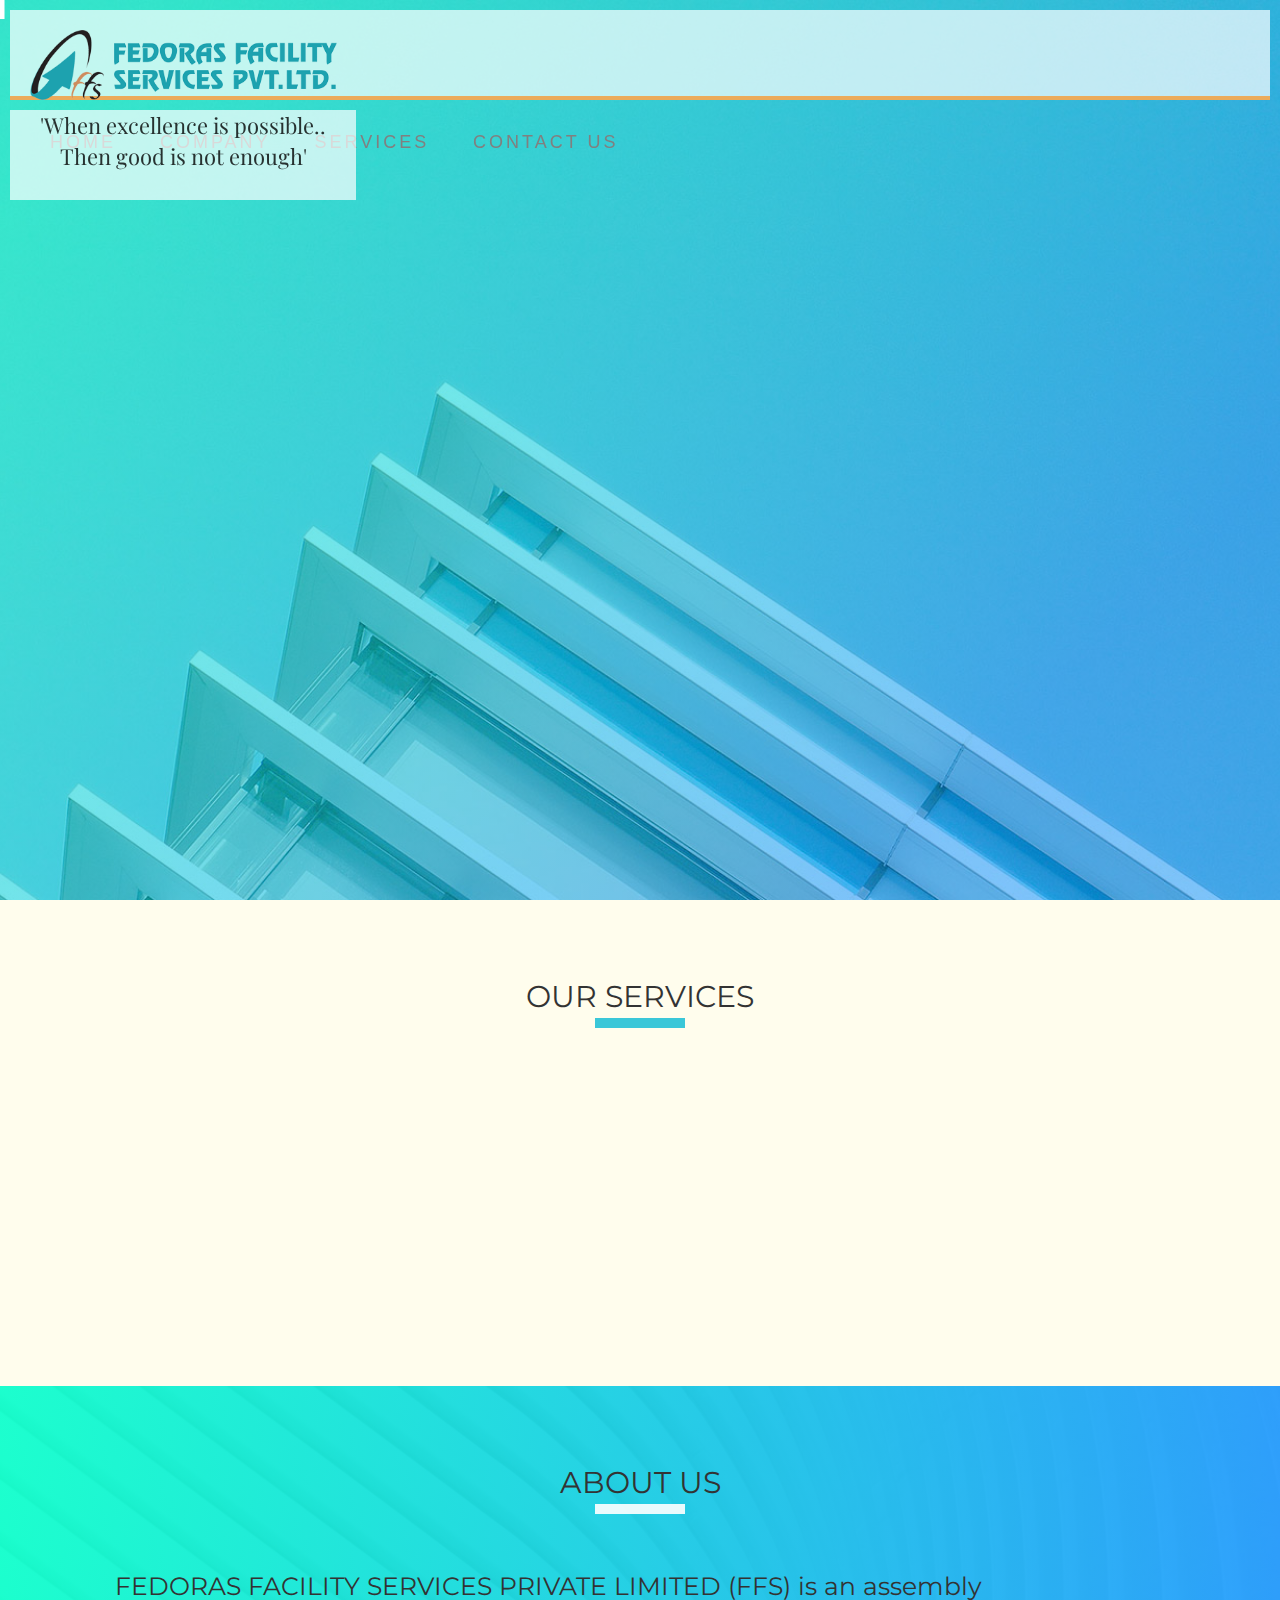
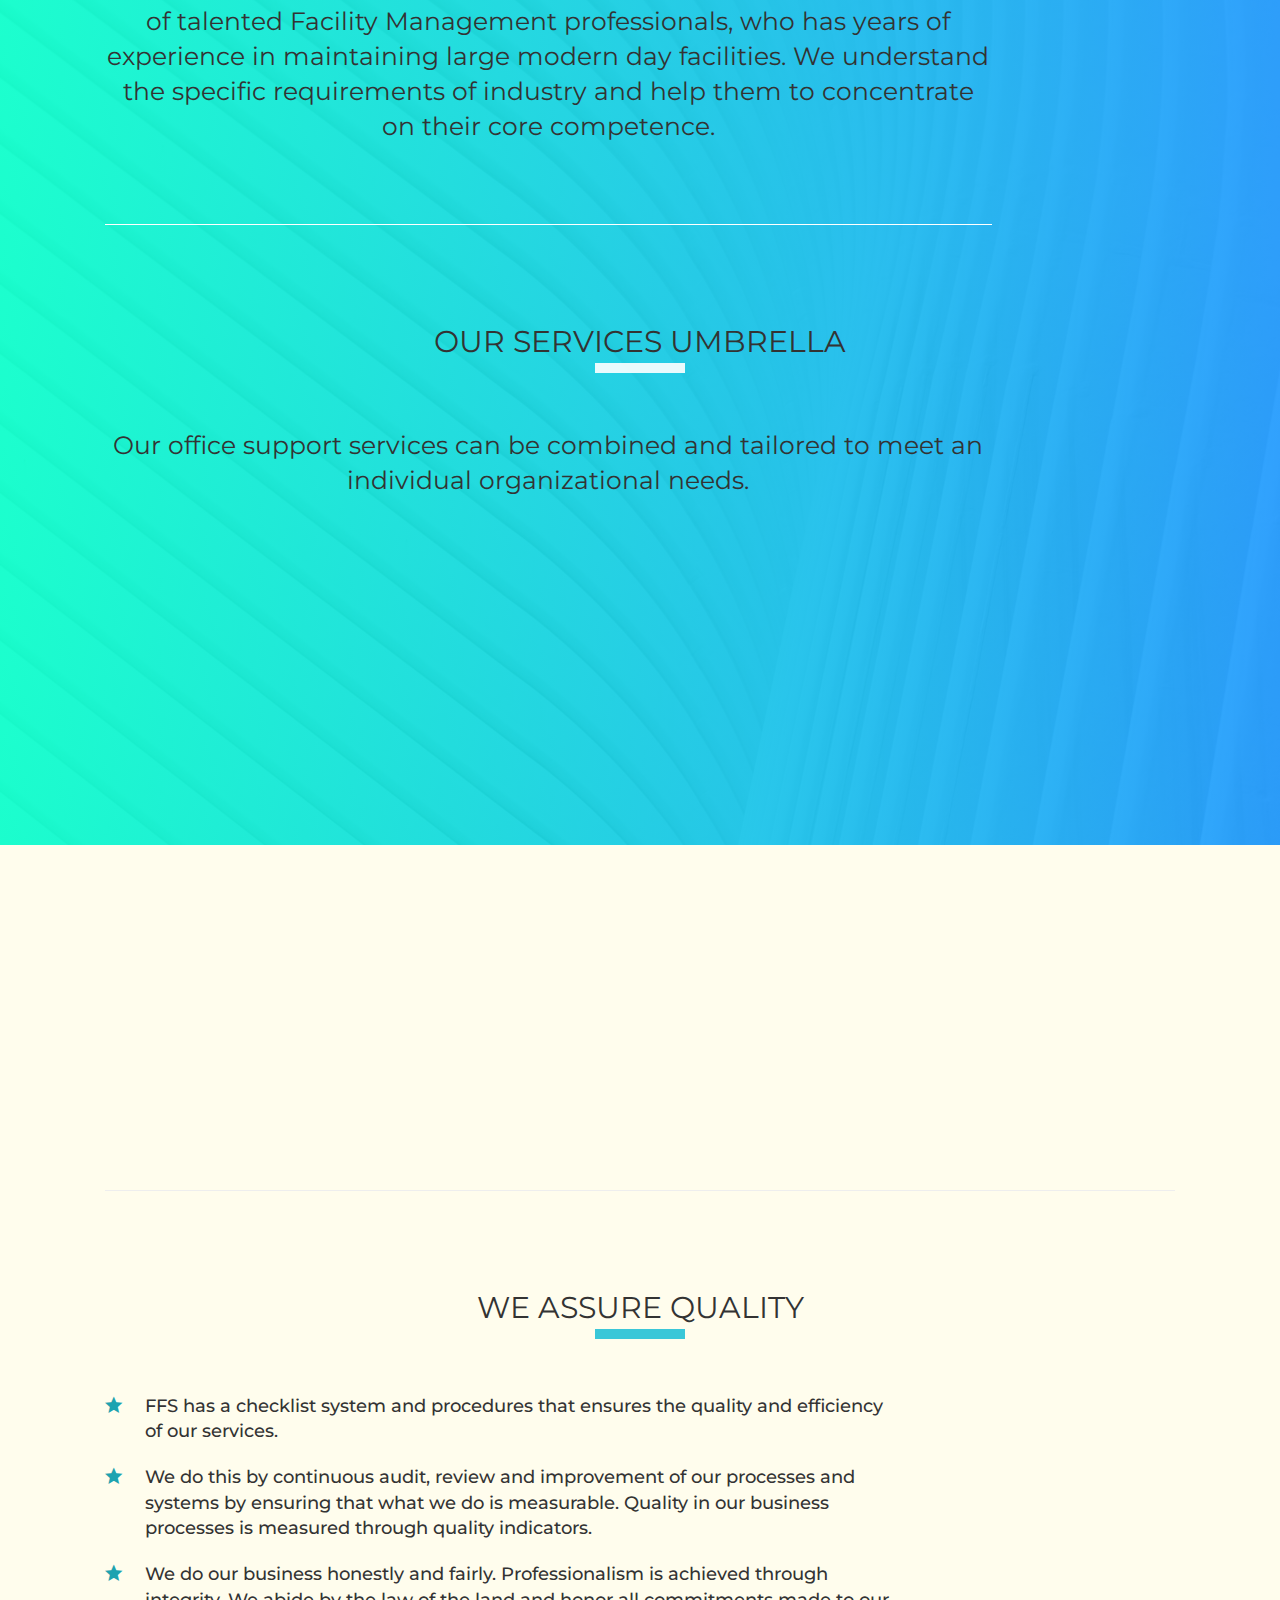
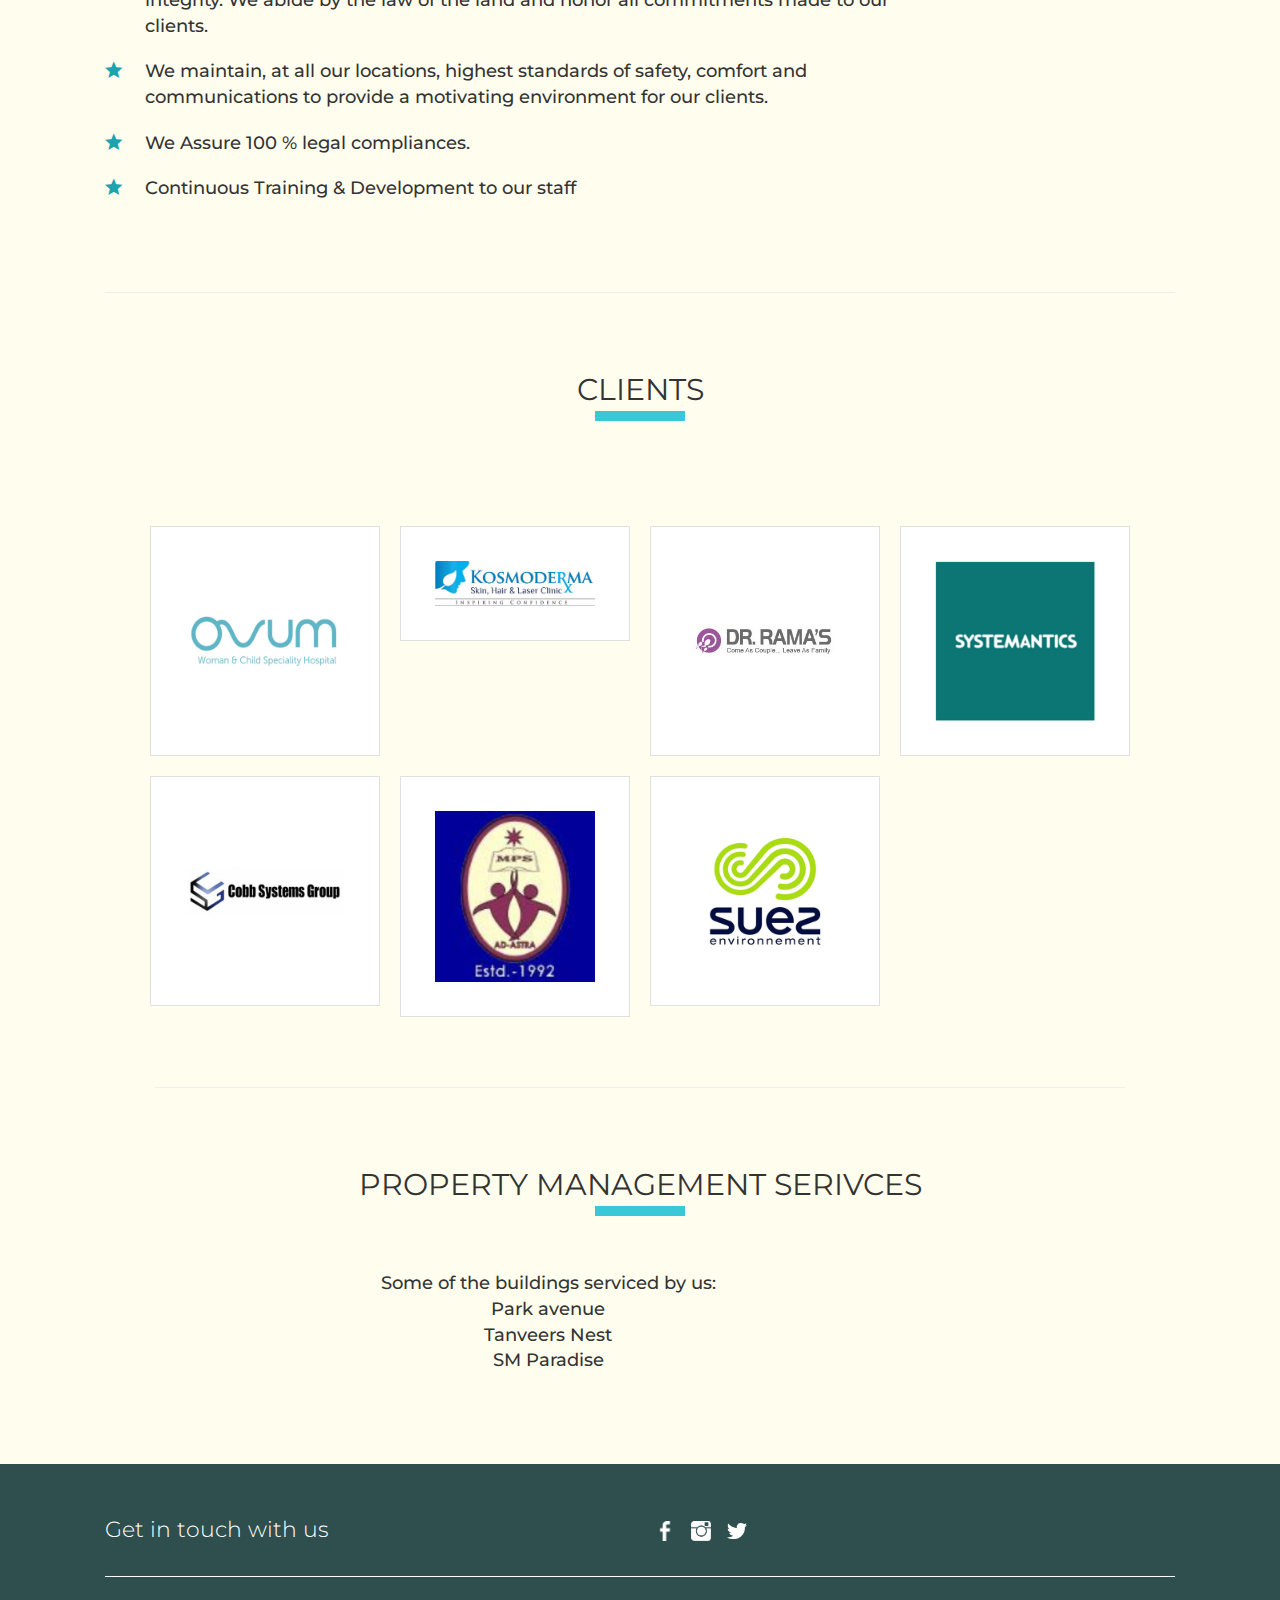
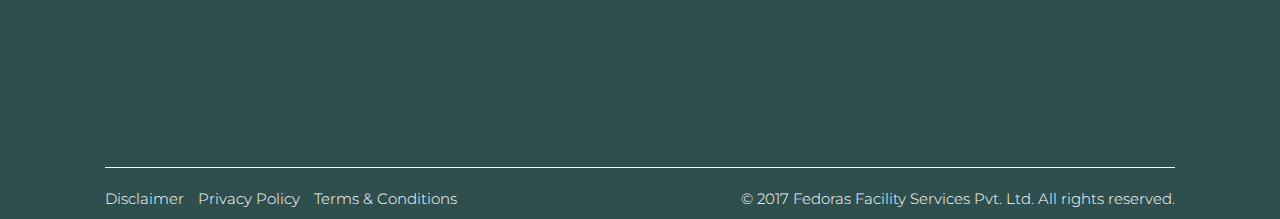
==== index.html @ b9dcccd9 "Updated the text on all pages" ====
<!doctype html>

<!--[if lt IE 7]>      <html class="no-js lt-ie9 lt-ie8 lt-ie7" lang=""> <![endif]-->
<!--[if IE 7]>         <html class="no-js lt-ie9 lt-ie8" lang=""> <![endif]-->
<!--[if IE 8]>         <html class="no-js lt-ie9" lang=""> <![endif]-->
<!--[if gt IE 8]><!--> 
<html class="no-js" lang="en"> <!--<![endif]-->
    <head>
        <meta charset="utf-8">
        <meta http-equiv="X-UA-Compatible" content="IE=edge,chrome=1">
        <title>Fedoras Facility Services</title>
        <meta name="description" content="">
        
        <meta name="viewport" content="width=device-width, initial-scale=1, shrink-to-fit=no">
        <link rel="apple-touch-icon" href="apple-touch-icon.png">

        <link href="https://fonts.googleapis.com/css?family=Montserrat:200,300,400,500,600,700,800,900|Playfair+Display:700i|Roboto:300,400,500,700,900" rel="stylesheet">

        <link rel="stylesheet" href="css/bootstrap.min.css">
        <style>
            body {
                padding-top: 50px;
                padding-bottom: 20px;
            }
        </style>

        <!-- Bootstrap CSS -->
        <link rel="stylesheet" href="https://maxcdn.bootstrapcdn.com/bootstrap/4.0.0-beta.2/css/bootstrap.min.css" integrity="sha384-PsH8R72JQ3SOdhVi3uxftmaW6Vc51MKb0q5P2rRUpPvrszuE4W1povHYgTpBfshb" crossorigin="anonymous">
    

        <!-- <link rel="stylesheet" href="css/bootstrap-theme.min.css"> -->
        <link rel="stylesheet" href="css/normalize.css">
        <link rel="stylesheet" href="css/ionicons.css">
        <link rel="stylesheet" href="css/flexslider.css">
        <link rel="stylesheet" href="css/main.css">

        <!-- <script src="js/vendor/modernizr-2.8.3.min.js"></script> -->
    </head>


    <body id="home">
        <!--[if lt IE 8]>
            <p class="browserupgrade">You are using an <strong>outdated</strong> browser. Please <a href="http://browsehappy.com/">upgrade your browser</a> to improve your experience.</p>
        <![endif]-->




            <header class="headerWrapper">
                <div class="headerBg"></div>
                <div class="headerContent d-flex align-items-center justify-content-between">
                            <h1 class="logo"><a href="index.html">Fedoras Facility Services</a></h1>
                            <nav>
                                        <ul class="navigation" id="nav">
                                                    <li><a href="index.html">Home</a></li>
                                                    <li><a href="company.html">Company</a></li>
                                                    <li><a href="services.html">Services</a></li>
                                                    <li><a href="contact.html">Contact Us</a></li>
                                        </ul>
                            </nav>
                            <div class="navicon">
                                        <a class="nav-toggle" href="#"><span></span></a>
                            </div>                                  
                </div>
                <div class="tagline d-flex align-items-center justify-content-between">
                            <p class="lead">
                              'When excellence is possible..<br>Then good is not enough'
                            </p>
                </div>      
            </header><!--end Header-->


                   





        <!-- Main jumbotron for a primary marketing message or call to action -->
        <div class="jumbotron-fluid hero-section">
          <div class="container-fluid">
              <div class="row">
                <div class="col-xl-12 hero-text">
                   <h3 class="text-right">FACILITY<br>MANAGEMENT<br>SERVICES</h3>
                    <div class="flasher">
                      <a href="img\client1\maneadige-menu.jpg">
                        <h5>
                          Introducing <span>Mane Adige</span> Dabba Wala
                        </h5>
                      </a>
                    </div>
                </div>  
              </div>              
          </div>          
        </div>  <!-- end Hero section -->

        

        <div class="container service-area ffspl-section">
          <div class="row justify-content-center">
            <div class="col-lg-12 section-heading">
                <h3 class="display-4 text-center">Our Services</h3>
            </div>
            <div class="service-icons col-6 col-sm-4 col-md-2">
                <div class="service-img-box">
                        <img src="img\service\hospitality_icon.png" alt="" class="img-thumbnail">
                        <h4>Hospitality Services</h4>
                </div>                
            </div>
            <div class="service-icons col-6 col-sm-4 col-md-2">
                <div class="service-img-box">
                        <img src="img\service\property_icon.png" alt="" class="img-thumbnail">
                        <h4>Property Services</h4>
                </div>                
            </div>
            <div class="service-icons col-6 col-sm-4 col-md-2">
                <div class="service-img-box">
                        <img src="img\service\security_icon.png" alt="" class="img-thumbnail">
                        <h4>Security Services</h4>
                </div>                
            </div>
            <div class="service-icons col-6 col-sm-4 col-md-2">
                <div class="service-img-box">
                        <img src="img\service\cleaning_icon.png" alt="" class="img-thumbnail">
                        <h4>Cleaning Services</h4>
                </div>               
            </div>
            <div class="service-icons col-6 col-sm-4 col-md-2">
                <div class="service-img-box">
                        <img src="img\service\support_icon.png" alt="" class="img-thumbnail">
                        <h4>Support Services</h4>
                </div>               
            </div>            
          </div>          
        </div>  <!-- end service area section -->        


        <div class="jumbotron-fluid aboutus-section ffspl-section">
          <div class="container">
              <div class="row align-items-center justify-content-center">
                  <div class="col-lg-12 section-heading white-heading">
                      <h3 class="display-4 text-center">About Us</h3>
                  </div>
                <div class="col-md-10">                    
                    <p class="h3 text-center ">
                            FEDORAS FACILITY SERVICES PRIVATE LIMITED (FFS) is an assembly of 
                            talented Facility Management professionals, who has years of experience 
                            in maintaining large modern day facilities. We understand the specific 
                            requirements of  industry and help them to concentrate on their core competence.
                    </p>
                    <!-- <p class="lead text-center">
                        <a class="btn btn-primary btn-lg" href="#" role="button" >Learn more</a>
                    </p> -->
                    <hr class="my-1">  
                </div>
              </div>              
          </div>          
        </div>  <!-- end about Us section -->

        <div class="container service-umbrella ffspl-section">
            <div class="row justify-content-center">
              <div class="col-lg-12 section-heading white-heading">
                  <h3 class="display-4 text-center">Our Services Umbrella</h3>
              </div>
              <div class="col-lg-10">
                  <p class="lead text-center">
                        Our office support services can be combined and tailored to meet an individual organizational needs.
                        
                  </p>
              </div>              
              <div class="col-md-4 mb-4">
                    <div class="card service-cat cat1">
                        <div class="card-body text-center">
                          <h4 class="card-title">Soft Services</h4>
                          <!-- <h6 class="card-subtitle mb-2 text-muted">Card subtitle</h6> -->
                            <ul class="list-group list-group-flush">
                                <li class="list-group-item">Housekeeping</li>
                                <li class="list-group-item">Pest Control</li>
                                <li class="list-group-item">Pantry Services</li>
                                <li class="list-group-item">Horticulture / Landscaping</li>
                                <li class="list-group-item">Floor Polishing</li>
                                <li class="list-group-item">Marble crystallization</li>
                                <li class="list-group-item">Plumbing , Painting & Carpentry</li>
                            </ul>
                        </div>
                      </div>
                </div>
              <div class="col-md-4 mb-4">
                  <div class="card service-cat cat2">
                      <div class="card-body text-center">
                        <h4 class="card-title">Support Services</h4>
                        <!-- <h6 class="card-subtitle mb-2 text-muted">Card subtitle</h6> -->
                          <ul class="list-group list-group-flush">
                              <li class="list-group-item">Front Office Executive</li>
                              <li class="list-group-item">Help Desk Management</li>
                              <li class="list-group-item">Payroll Process</li>
                              <li class="list-group-item">Catering</li>
                              <li class="list-group-item">Mail Management</li>
                              <li class="list-group-item">Office Boys</li>
                              <li class="list-group-item">Vendor Management</li>
                              <li class="list-group-item">Guest House Management</li>
                          </ul>
                      </div>
                    </div>
              </div>
              <div class="col-md-4 mb-4">
                    <div class="card service-cat cat3">
                        <div class="card-body text-center">
                          <h4 class="card-title">Cleaning Sectors</h4>
                          <!-- <h6 class="card-subtitle mb-2 text-muted">Card subtitle</h6> -->
                            <ul class="list-group list-group-flush">
                                <li class="list-group-item">Office / Residential<br>Cleaning</li>
                                <li class="list-group-item">Retail</li>
                                <li class="list-group-item">Hotels</li>
                                <li class="list-group-item">Healthcare</li>
                                <li class="list-group-item">Schools</li>
                                <li class="list-group-item">Glass / Facade Cleaning</li>
                                <li class="list-group-item">Upholstery shampooing</li>
                            </ul>
                        </div>
                      </div>
                </div>
            </div> 
            <hr class="">          
          </div><!-- end service-umbrella -->


          <div class="container quality-section ffspl-section">
              <div class="row justify-content-center">
                <div class="col-lg-12 section-heading">
                    <h3 class="display-4 text-center">We Assure Quality</h3>
                </div>
                <div class="col-md-9">
                    <ul>
                        <li>
                                <span class="ion-android-star" aria-hidden="true"></span>
                                FFS has a checklist system and procedures that ensures the quality and efficiency of our services.
                        </li>
                        <li>
                                <span class="ion-android-star" aria-hidden="true"></span>
                                We do this by continuous audit, review and improvement of our processes and systems by ensuring 
                                that what we do is measurable. Quality in our business processes is measured through quality indicators.
                        </li>
                        <li>
                                <span class="ion-android-star" aria-hidden="true"></span>
                                We do our business honestly and fairly.  Professionalism is achieved through integrity. 
                                We abide by the law of the land and honor all commitments made to our clients.
                        </li>
                        <li>
                                <span class="ion-android-star" aria-hidden="true"></span>
                                We maintain, at all our locations, highest standards of safety, comfort and communications 
                                to provide a motivating environment for our clients.
                        </li>
                        <li>
                                <span class="ion-android-star" aria-hidden="true"></span>
                                We Assure 100 % legal compliances.
                        </li>
                        <li>
                                <span class="ion-android-star" aria-hidden="true"></span>
                                Continuous Training & Development to our staff
                        </li>
                    </ul>
                </div>                
              </div>
              <hr class="">        
            </div>  <!-- end quality section --> 


            



            <div class="container client-section ffspl-section">
                <div class="row justify-content-center">
                  <div class="col-lg-12 section-heading">
                      <h3 class="display-4 text-center">Clients</h3>
                  </div>
                  <div class="client-box col-6 col-sm-4 col-md-3">
                    <div class="client-img d-flex justify-content-center align-items-center">
                        <img src="img\client1\client_06.png" alt="" class="img-thumbnail">    
                    </div>                                        
                  </div>
                  <div class="client-box col-6 col-sm-4 col-md-3">
                    <div class="client-img d-flex justify-content-center align-items-center">
                        <img src="img\client1\client_02.jpg" alt="" class="img-thumbnail">    
                    </div>                                        
                  </div>
                  <div class="client-box col-6 col-sm-4 col-md-3">
                    <div class="client-img d-flex justify-content-center align-items-center">
                        <img src="img\client1\client_03.jpg" alt="" class="img-thumbnail">    
                    </div>                                        
                  </div>
                  <div class="client-box col-6 col-sm-4 col-md-3">
                    <div class="client-img d-flex justify-content-center align-items-center">
                        <img src="img\client1\client_04.png" alt="" class="img-thumbnail">    
                    </div>                                        
                  </div>
                  <div class="client-box col-6 col-sm-4 col-md-3">
                    <div class="client-img d-flex justify-content-center align-items-center">
                        <img src="img\client1\client_05.png" alt="" class="img-thumbnail">    
                    </div>                                        
                  </div>                  
                  <div class="client-box col-6 col-sm-4 col-md-3">
                    <div class="client-img d-flex justify-content-center align-items-center">
                        <img src="img\client1\client_08.jpg" alt="" class="img-thumbnail">    
                    </div>                                        
                  </div>
                  <div class="client-box col-6 col-sm-4 col-md-3">
                    <div class="client-img d-flex justify-content-center align-items-center">
                        <img src="img\client1\client_07.png" alt="" class="img-thumbnail">    
                    </div>                                        
                  </div>                  
                </div>  
                <hr>        
              </div>  <!-- end client section --> 

              <div class="container property-section ffspl-section">
                <div class="row justify-content-center">
                  <div class="col-lg-12 section-heading">
                    <h3 class="display-4 text-center">Property Management Serivces</h3>
                  </div>
                  <div class="col-lg-10 text-center">
                    <ul>
                      <li>Some of the buildings serviced by us:</li>
                      <li>Park avenue</li>
                      <li>Tanveers Nest</li>
                      <li>SM Paradise</li>
                    </ul>
                  </div>
                </div>
              </div>
              

              <footer>
                <div class="container footer-section d-flex flex-column justify-content-end">
                  <div class="row social-contact">
                    <div class="col-md-6">
                      <p class="">Get in touch with us</p>
                    </div>
                    <div class="social-icons col-md-6 d-flex">
                        <ul class="list-inline">
                            <li class="list-inline-item"><img src="img\fb.png" alt="" height="20px" class=""></li>
                            <li class="list-inline-item"><img src="img\insta.png" alt="" height="20px" class=""></li>
                            <li class="list-inline-item"><img src="img\twitter.png" alt="" height="20px" class=""></li>
                          </ul>                      
                    </div>
                    <div class="col-lg-12">
                            <hr>
                    </div>
                  </div>
                  <div class="row legal">
                        <div class="col-lg-12">
                                <hr>
                        </div>
                      <div class="legal-links col-md-6 d-flex">
                            <ul class="list-inline">
                                <li class="list-inline-item"><a href="disclaimer.html">Disclaimer</a></li>
                                <li class="list-inline-item"><a href="privacypolicy.html">Privacy Policy</a></li>
                                <li class="list-inline-item"><a href="termsnconditions.html">Terms & Conditions</a></li>
                            </ul>                      
                      </div>
                      <div class="col-md-6">
                        <p>&copy; 2017 Fedoras Facility Services Pvt. Ltd. All rights reserved.</p>
                      </div>                     
                  </div>
                </div>                  
              </footer>
                









     
      

        <!-- Optional JavaScript -->
        <!-- jQuery first, then Popper.js, then Bootstrap JS -->
        <script src="https://code.jquery.com/jquery-3.2.1.slim.min.js" integrity="sha384-KJ3o2DKtIkvYIK3UENzmM7KCkRr/rE9/Qpg6aAZGJwFDMVNA/GpGFF93hXpG5KkN" crossorigin="anonymous"></script>
        <script src="https://cdnjs.cloudflare.com/ajax/libs/popper.js/1.12.3/umd/popper.min.js" integrity="sha384-vFJXuSJphROIrBnz7yo7oB41mKfc8JzQZiCq4NCceLEaO4IHwicKwpJf9c9IpFgh" crossorigin="anonymous"></script>
        <script src="https://maxcdn.bootstrapcdn.com/bootstrap/4.0.0-beta.2/js/bootstrap.min.js" integrity="sha384-alpBpkh1PFOepccYVYDB4do5UnbKysX5WZXm3XxPqe5iKTfUKjNkCk9SaVuEZflJ" crossorigin="anonymous"></script>

        
    
        <!-- <script src="//ajax.googleapis.com/ajax/libs/jquery/1.11.2/jquery.min.js"></script>
        <script>window.jQuery || document.write('<script src="js/vendor/jquery-1.11.2.min.js"><\/script>')</script>

        <script src="js/vendor/bootstrap.min.js"></script> -->
        <!-- <script src="js/vendor/jquery.flexslider.js"></script> -->
        <script src="js/main.js"></script>



        <!-- Google Analytics: change UA-XXXXX-X to be your site's ID. -->
        <!-- <script>
            (function(b,o,i,l,e,r){b.GoogleAnalyticsObject=l;b[l]||(b[l]=
            function(){(b[l].q=b[l].q||[]).push(arguments)});b[l].l=+new Date;
            e=o.createElement(i);r=o.getElementsByTagName(i)[0];
            e.src='//www.google-analytics.com/analytics.js';
            r.parentNode.insertBefore(e,r)}(window,document,'script','ga'));
            ga('create','UA-XXXXX-X','auto');ga('send','pageview');
        </script> -->
    </body>
</html>
---- css/main.css ----
/* ==========================================================================
   Author's custom styles
   ========================================================================== */


   /* ==========================================================================
   fonts
   ========================================================================== */
   
   /* font-family: 'Roboto', sans-serif;
   font-family: 'Montserrat', sans-serif;
   font-family: 'Playfair Display', serif; */

/* ==========================================================================
   Global styles
   ========================================================================== */

   html, body{
       height: 100%;
       margin: 0;
       padding: 0;
       background: rgb(255,253,237)
   }

   h1, .h1, h2, .h2, h3, .h3 {
       margin: 0;
   }
    

    .container-fluid .row{
        position: absolute;
        height: 100%;
        width: 100%;
    }

   
   .ffspl-section{
       padding-top: 80px;
       padding-bottom: 80px;
   }

   .ffspl-section h3 {
        font-family: 'Montserrat', sans-serif;
        font-size: 30px;
        font-weight: 400;
        text-transform: uppercase;
        margin-bottom: 5px;
   }

   .ffspl-section p {
        font-family: 'Montserrat', sans-serif;
        font-size: 25px;
        font-weight: 400;
        /* text-transform: uppercase; */
        line-height: 140%;
        margin-bottom: 5px;
   }

    .ffspl-section h4,  .ffspl-section li {
        font-family: 'Montserrat', sans-serif;
        font-size: 25px;
        font-weight: 300;
        /* text-transform: uppercase; */
        
    }

    .ffspl-section h4{
        font-family: 'Montserrat', sans-serif;
        letter-spacing: 1px;        
        font-weight: 500;
        text-transform: uppercase;
        font-size: 18px;
        margin: 15px auto;
        text-align: center;
    }

    .ffspl-section li{
        font-weight: 500;
        font-size: 18px;
        list-style: none;
        /* color: grey; */
    }

    .section-heading {
        /* border-bottom: 5px solid yellow; */
        position: relative;
        padding-bottom: 65px;
    }

    .section-heading::after {
        position: absolute;
        /* bottom: 10px; */
        left: 50%;        
        content: '';
        width: 90px;
        transform: translateX(-50%);
        display: block;
        /* border-bottom: 10px solid yellow; */
        border-bottom: 10px solid rgba(58, 199, 216, 1);
    }

    .section-heading.white-heading::after{
        border-bottom: 10px solid rgba(255,255,255,.9);
    }


    .container{
        max-width: 1100px;
    }
   
/* -----------------------------------------
   Header
----------------------------------------- */

    .headerContent h1,li {
        padding:0;
        margin:0;
        }
    
    .headerWrapper {
        padding: 10px;
        position:fixed;
        width: 100%;    
        z-index: 2000;
        transition: 0.3s all ease; 
    }   

    .headerBg {
        background: rgba(255, 255, 255, 1);        
        position: absolute;
        top:10px;
        left:10px;
        right: 10px;
        bottom: 10px;
        opacity: 0.7;
        border: none;
        transition: 0.3s all ease;  
    }

    .headerBg.moveUp {
        transform: translateY(-10px) scaleX(1.1);
        opacity: 1;
        background: rgb(255,253,237);
        border-bottom: 4px solid rgba(235,171,91,1);
    }

    .headerContent {
        box-sizing: border-box;
        position: relative;
        width: 100%;     
        height: 70px;
        transition: 0.3s all ease;
        border-bottom: 4px solid rgba(235,171,91,1);
    }

    .headerContent.moveUp{
        transform: translateY(-10px);
    }

    h1.logo{
        padding:10px;
        /* z-index:2100; */
    }	
	
    h1.logo a {
        text-indent:-999%;
        overflow:hidden;
        display:block;
        height:50px;
        width: 220px;	
        margin:10px;
        background:url(../img/ffspl_logo.png) no-repeat;
        background-size: contain;
    }
    
    .tagline {
        position: absolute;
        top: 90px;
        left: 10px;
        right: 10px; 
        display: inline-block;
        height: 70px;
        padding: 0 30px;
        background: rgba(255, 255, 255, 0.7);
        transition: 0.3s opacity ease;
    }

    .tagline.gone {
        opacity: 0;
    }

    .tagline p {
        font-family: 'Playfair Display', serif;
        font-size: 18px;
        font-weight: 200;
        text-align: center;
        margin-bottom: 5px;
        margin: 0 auto;
        /* color: rgba(29,163,176,1); */
        color: rgba(0,0,0,0.8);
    }





	
	
/* -----------------------------------------
   Navigation
----------------------------------------- */	
/*blue color :#1EAEDB */

	
/*add to nav*/
    .navDark{
        display:block;
        position:fixed;
        width:100%;
        height:100vh;
        background: rgba(29,163,176,1);
        opacity:0.9;
        top:0;
        left:0;
        right: 0;
        bottom: 0;
        z-index: 2100;
        overflow: hidden;
    }

    .navigation{
        display:none;
    }	

/*add to navigation*/
    .navToggle {
        display:block;
        position:relative;
        padding: 0px;
        top: 45%;
        left: 50%;
        -webkit-transform:translate(-50%,-45%)
        }

    .navigation.navToggle li{	
        list-style:none;
        display:block;
        padding:20px 20px;
        text-align:center;
        }

    .navigation.navToggle li a {
        text-decoration:none;
        font-size:24px;
        font-weight:bold;
        color:white;
        opacity:1;
        }

    .navicon{
        display:block;
        opacity:1;
        padding:10px;
        margin-right: 10px;
        width: 50px;
        height:50px;
        z-index: 2200;
        background:url(../img/burger.png) 10px 10px no-repeat;
        }

    .cross{
        background:url(../img/crosswhite.png) 10px 10px no-repeat;
        }			
        



   /* ==========================================================================
   Navbar Styles
   ========================================================================== */

  



   /* ==========================================================================
   Hero Section
   ========================================================================== */

   .hero-section{
        position: relative;
        min-height: 100%;
    }

    .hero-section .container-fluid{
        position: absolute;
        height: 100%;
    }

    .jumbotron-fluid.hero-section{
        background: linear-gradient(135deg, rgba(4, 255, 201, 0.6) 10%, rgba(0, 140, 255, 0.5) 80% ),url(../img/hero_bg1.jpg) center top no-repeat;
        background-size: cover;
    }
 
    .hero-text {
        position: relative;
    }

    .hero-text h3{
        font-family: 'Montserrat', sans-serif;
        font-size: 40px;
        line-height: 1.2; 
        font-weight: 700;
        letter-spacing: 3px;
        text-align: center;
        color: white;
        padding-right: 10px;
        position: absolute;
        top: 50%;
        transform: translateY(-50%);
        right: 0; 
    }

    .flasher h5{
        position: absolute;
        font-size: 20px;
        color: white;
        bottom: 20px;
        left: 20px;
        font-size: 15px;
        letter-spacing: 3px;
        text-transform: uppercase;
    }

    .flasher h5 span {
        display: block;
        font-size: 30px;
        color: #ffc107;
        padding-bottom: 5px;
        animation: blur 2s ease-out infinite;
        text-shadow: 0px 0px 5px rgba(48, 48, 48, 0.5), 0px 0px 7px rgba(48, 48, 48, 0.5);
    }

    @keyframes blur {
        from {
          text-shadow:0px 0px 10px rgba(0, 0, 255, 0.5),
      /*       0px 0px 10px #fff, 
            0px 0px 25px #fff,
            0px 0px 25px #fff,
            0px 0px 25px #fff, */
      /*       0px 0px 25px #fff,
            0px 0px 25px #fff, */
            0px 0px 25px rgba(0, 0, 255, 0.5),
            0px 0px 50px rgba(0, 0, 255, 0.5),
            0px 0px 50px rgba(0, 0, 255, 0.5),
            0px 0px 50px #7B96B8,
            0px 0px 100px #7B96B8, 
            0px 10px 100px #7B96B8,
      /*       0px 10px 100px #7B96B8,
            0px 10px 100px #7B96B8, */
            0px 10px 100px #7B96B8,
            0px -10px 100px #7B96B8,
            0px -10px 100px #7B96B8;
        }
      }

   /* ==========================================================================
   Service Area
   ========================================================================== */
   .service-area{

   }

   .service-area h4{
        color: grey;
    }

   .service-area col{
       width: 180px;
       height: 180px;
    }

    .service-img-box{
        opacity: 0;
        transform: translateY(50px);
        transition: 1s all ease;
    }

    .service-img-box.is-showing{
        opacity: 1;
        transform: translateY(0px);
    }

    .service-img-box .img-thumbnail{
        background: none;
    }




   /* ==========================================================================
   About Us Section
   ========================================================================== */

    
    .jumbotron-fluid.aboutus-section {
        background: linear-gradient( 90deg, rgba(4, 255, 201, 0.9) 0%, rgba(0, 140, 255, 0.8) 100%  ),url(../img/about_us_bg2.jpg) center top no-repeat;
        background-size: cover;
        padding-bottom: 600px;    
    }

    .aboutus-section hr {
        border-color: white;
    }

    .aboutus-section p {
        padding-bottom: 60px;
    }


   /* ==========================================================================
   Services Umbrella Section
   ========================================================================== */

   .service-umbrella {
        margin-top: -600px;
        max-width: 450px;   
   }

   .service-umbrella hr {
       margin-top: 110px;
   }

   .service-umbrella p{
       padding-bottom: 100px;
   }

   .service-umbrella .card-body{
       color: white;
   }

   .service-umbrella .card-body{
       padding-bottom: 30px;       
   }  

   .service-umbrella .list-group-item{
        padding: 10px 15px;
        margin-bottom: -1px;
        background-color: rgba(0,0,0,0); 
        border: 1px solid rgba(0,0,0,0);
   }

   .service-cat{
        display: block;
        position: relative; 
        overflow: hidden;
        background: rgb(157, 67, 241);
        z-index: 900;
        border-radius: 6px;
        -webkit-box-shadow: 0px 9px 13px -1px rgba(0,0,0,0.25);
        -moz-box-shadow: 0px 9px 13px -1px rgba(0,0,0,0.25);
        box-shadow: 0px 9px 13px -1px rgba(0,0,0,0.25);
    }    

    .service-cat h4{
        font-size: 21px;
        font-weight: 600;
    }

    .service-cat h4, .service-cat li {
        z-index: 910;
    }

    .service-cat::after{
        position: absolute;
        top: 0;
        left: 0;        
        content: '';
        width: 150%;
        height: 150%;        
        display: block;
        /* background: rgba(152,240,244,0.3); */
        background: rgba(255,255,255,0.2);
        transform: translate(-35%,-55%) rotate(70deg);        
   }

   /* .cat1 {
        background: rgba(255, 21, 130,0.9); 
    }

   .cat2{
        background: rgba(131,15,227,0.9);
   }

   .cat3{
        background: rgba(255, 21, 130, 0.9); 
    } */

    .cat1 {
        background: rgba(48, 167, 225,1); 
    }

   .cat2{
        /* background: rgba(118,118,240,1); */
        background: rgba(157,67,241,1);
   }

   .cat3{
        background: rgba(65, 202, 198, 1); 
    }

    /* .cat1 {
        background: rgba(255, 119, 116,1); 
    }

   .cat2{
        background: rgba(143,102,255,1);
   }

   .cat3{
        background: rgba(255, 119, 116, 1); 
    } */

   

    /* ==========================================================================
Disclaimer Section
========================================================================== */
   

.disclaimer-section p{
    padding-bottom: 30px;
    font-weight: 500;
    font-size: 18px;
}







     /* ==========================================================================
   We Assure Quality Section
   ========================================================================== */

   .quality-section {
        padding-top: 0;
        padding-bottom: 0;
        overflow: hidden;
        /* background: url("../img/star_bg.jpg") -1100px top no-repeat; */
        /* background-size: contain; */
   }

   .quality-section hr{
        margin-top: 60px;
        margin-bottom: 0px;
   }

   .quality-section ul{
       list-style-type: none;
   }
   
   .quality-section li{
        position: relative;
        padding-bottom: 20px;
   }

   .quality-section li span{
        position: absolute;
        left: -40px;
        top: -4px;
        font-size: 22px;
        color: rgba(29,163,176,1);
    }


   /* ==========================================================================
   Client Section
   ========================================================================== */

    .client-section {
        max-width: 1000px;
        padding-bottom: 0px;
        /* position: relative; */
    }

    .client-section .col-6 {
        padding: 0px 10px 20px;
    }

    .client-box {
        opacity: 1;
        transform: translateY(50px);
        transition: 1s all ease;
    }

    .client-box.is-showing{
        opacity: 1;
        transform: translateY(0px);
    }

    .client-section hr{
        margin-top: 100px;
        margin-bottom: 0px;
    }

    .client-img {
        display: block;
        width: 100%;
        height: 100%;
        padding: 30px;
        border: 1px solid rgba(153, 153, 153, 0.3);
        background: white;
    }

    .client-img .img-thumbnail {
        border: none;
    }

    /**/
    .carousel {
        padding-bottom: 100px;
    }

    .carousel-inner {
        overflow: visible;
        /* overflow-y: hidden; */
    }

    .carousel-inner>.active{
        display: flex;
    }

    .carousel-item-next, .carousel-item-prev, .carousel-item.active {
        display: flex;
    }



   /* ==========================================================================
   Property Section
   ========================================================================== */

   .property-section ul{
       padding: 0px;
   }

   



/*-------------------------------------------------------------------------
Bootsnip - For home page only
---------------------------------------------------------------------------*/










  









   /* ==========================================================================
    Footer Section
   ========================================================================== */

    footer {
        background: rgba(29,163,176,1);     
        background: darkslategrey;     
    }

    footer hr{
        border-color: white;
    }
   
    .social-contact{
        padding: 50px 0px 150px;
        font-family: 'Montserrat', sans-serif;
        font-size: 22px;
        font-weight: 300;
        color: white;
    }

    .social-contact p, .legal p{
        text-align: center;        
    }

    .social-icons, .legal-links{
        -ms-flex-pack: center!important;
        justify-content: center!important;
    }
   
    .legal {
        color: white;
        font-family: 'Montserrat', sans-serif;
        font-size: 15px;
        font-weight: 300;
    }


    footer li a {
        color: white;        
    }

    footer li a:hover, footer li a:visited, footer li a:active {
        color: lightgrey;
        text-decoration: none;       
    }









   /* ==========================================================================
   Screen above 576px - sm
   ========================================================================== */
   @media screen and (min-width: 576px) {
   /* ==========================================================================
   Header section
   ========================================================================== */

   .headerContent {   
        height: 90px;   
    }

    h1.logo a {
        height:70px;
        width: 310px;	
    }

    .tagline {
        top: 110px;
        left: initial;
        right: initial;   
        height: 90px;    
    }

    

    .tagline p {    
        font-size: 22px;
        margin-bottom: 5px;    
    }




   /* ==========================================================================
   Hero Section
   ========================================================================== */

   .hero-text h3 {
        font-size: 55px;
    }



   /* ==========================================================================
   Author's custom styles
   ========================================================================== */


   }







/* ==========================================================================
   Screen above 768px - md
   ========================================================================== */
   @media screen and (min-width: 768px) {
    /* ==========================================================================
    Navigation
    ========================================================================== */
 
.navicon{
	display:none;
	opacity:0;
	}

.navigation{	
	display:block;	
	right:0;
	top:0;
    padding:10px 20px;
    margin: 0;
	}	

.navigation li{	
	list-style:none;
	display:inline-block;
	padding:0px 20px;
	}	
	
.navigation li a {
    text-decoration:none;
    font-weight: 500;
    font-size: 18px;
    color: grey;
    text-transform: uppercase;
    letter-spacing: 3px;
	}	

.whitenav li a {
	color:rgba(255,255,255,1);
	}

.whitenav li a:hover{
	color:rgba(152,240,244,1.00);
	}
	
 #nav .current a {
	 font-size:20px;
	 font-weight:bold;
     }
  

      /* ==========================================================================
   Hero Section Section
   ========================================================================== */



     .jumbotron-fluid.hero-section{
        background: linear-gradient(135deg, rgba(4, 255, 201, 0.6) 10%, rgba(0, 140, 255, 0.5) 80% ),url(../img/hero_bg1.jpg) center top no-repeat;
        background-size: cover;
    }

    /* ==========================================================================
   About Us Section
   ========================================================================== */


   

   /* ==========================================================================
   Services Umbrella Section
   ========================================================================== */

   .service-umbrella{
        max-width: 1140px;   
    }

    .service-cat.cat2{
        transform: scale(1,1) translateY(0px);
        opacity: 0;
        z-index: 905;
        transition: 0.6s all ease;
    }

    .service-cat.cat1{
        transform: translate(-20px,30px);
        transition: 0.6s all ease;
        opacity: 0;
    }    

    .service-cat.cat3{
        transform: translate(20px,30px);
        transition: 0.6s all ease;
        opacity: 0;
    }

    .cat1.assemble {
        transform: translate(20px,0px);
        opacity: 1;
    }

    .cat2.assemble {
        transform: scale(1.1,1.1) translateY(0px);
        opacity: 1;    
    }

    .cat3.assemble {
        transform: translate(-20px,0px);
        opacity: 1;
    }



      /* ==========================================================================
    Quality Section
    ========================================================================== */


    .quality-section {
        /* background: url("../img/star_bg.jpg") right top no-repeat;  */
        /* background: lightseagreen;         */
   }



     /* ==========================================================================
    Footer
    ========================================================================== */

    .social-contact p{
        text-align: left;        
    }

    .social-icons{
        -ms-flex-pack: end!important;
        justify-content: flex-end!important;
    }

    .legal p {
        text-align: right;
    }

    .legal-links{
        -ms-flex-pack: start!important;
        justify-content: flex-start!important;
    }




    /* ==========================================================================
    Author's custom styles
    ========================================================================== */




 
 
 
 
    }



    /* ==========================================================================
   Screen above 992px - lg
   ========================================================================== */
   @media screen and (min-width: 992px) {
    /* ==========================================================================
    Author's custom styles
    ========================================================================== */
 
      /* ==========================================================================
   Services Umbrella Section
   ========================================================================== */

   .service-umbrella{
        max-width: 1100px;   
    }
 
 
 
 
    /* ==========================================================================
    Author's custom styles
    ========================================================================== */
 
 
 
 
    /* ==========================================================================
    Author's custom styles
    ========================================================================== */




 
    }





   /* ==========================================================================
   Author's custom styles
   ========================================================================== */





   /* ==========================================================================
   Author's custom styles
   ========================================================================== */
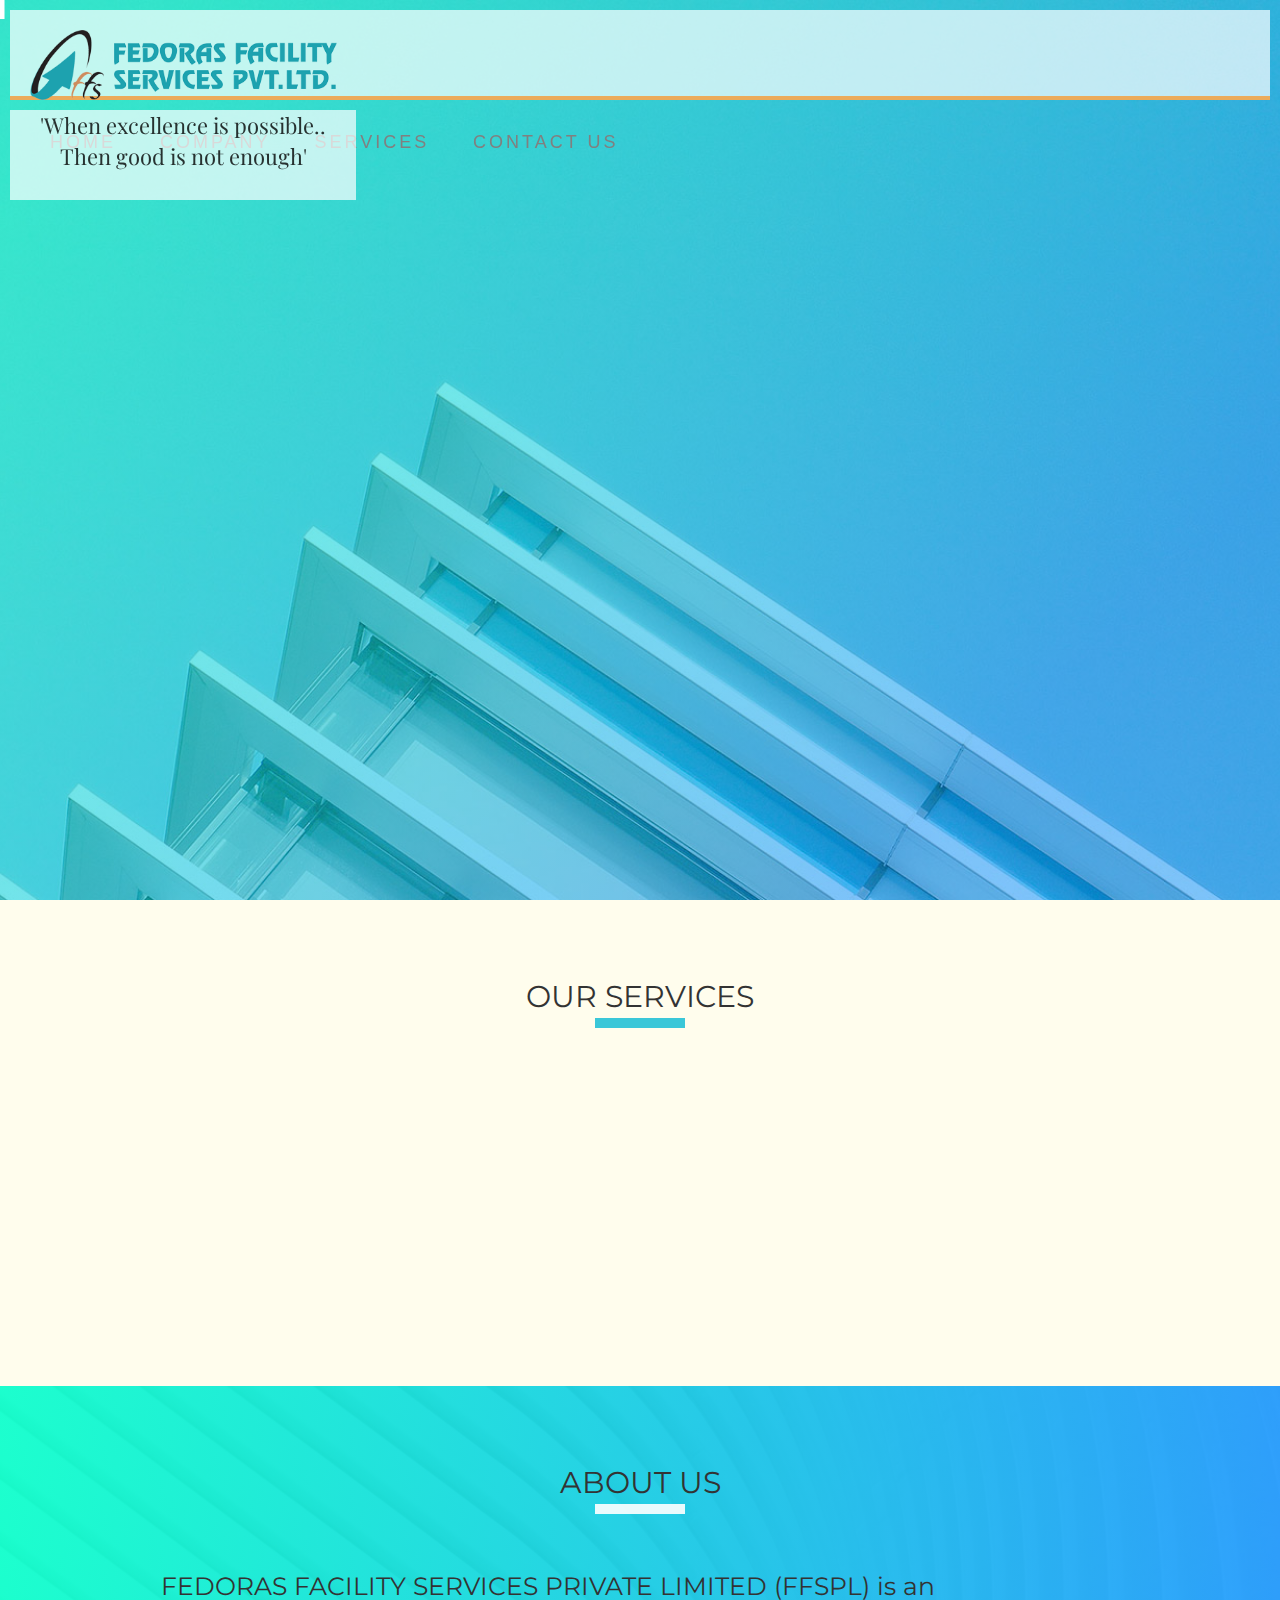
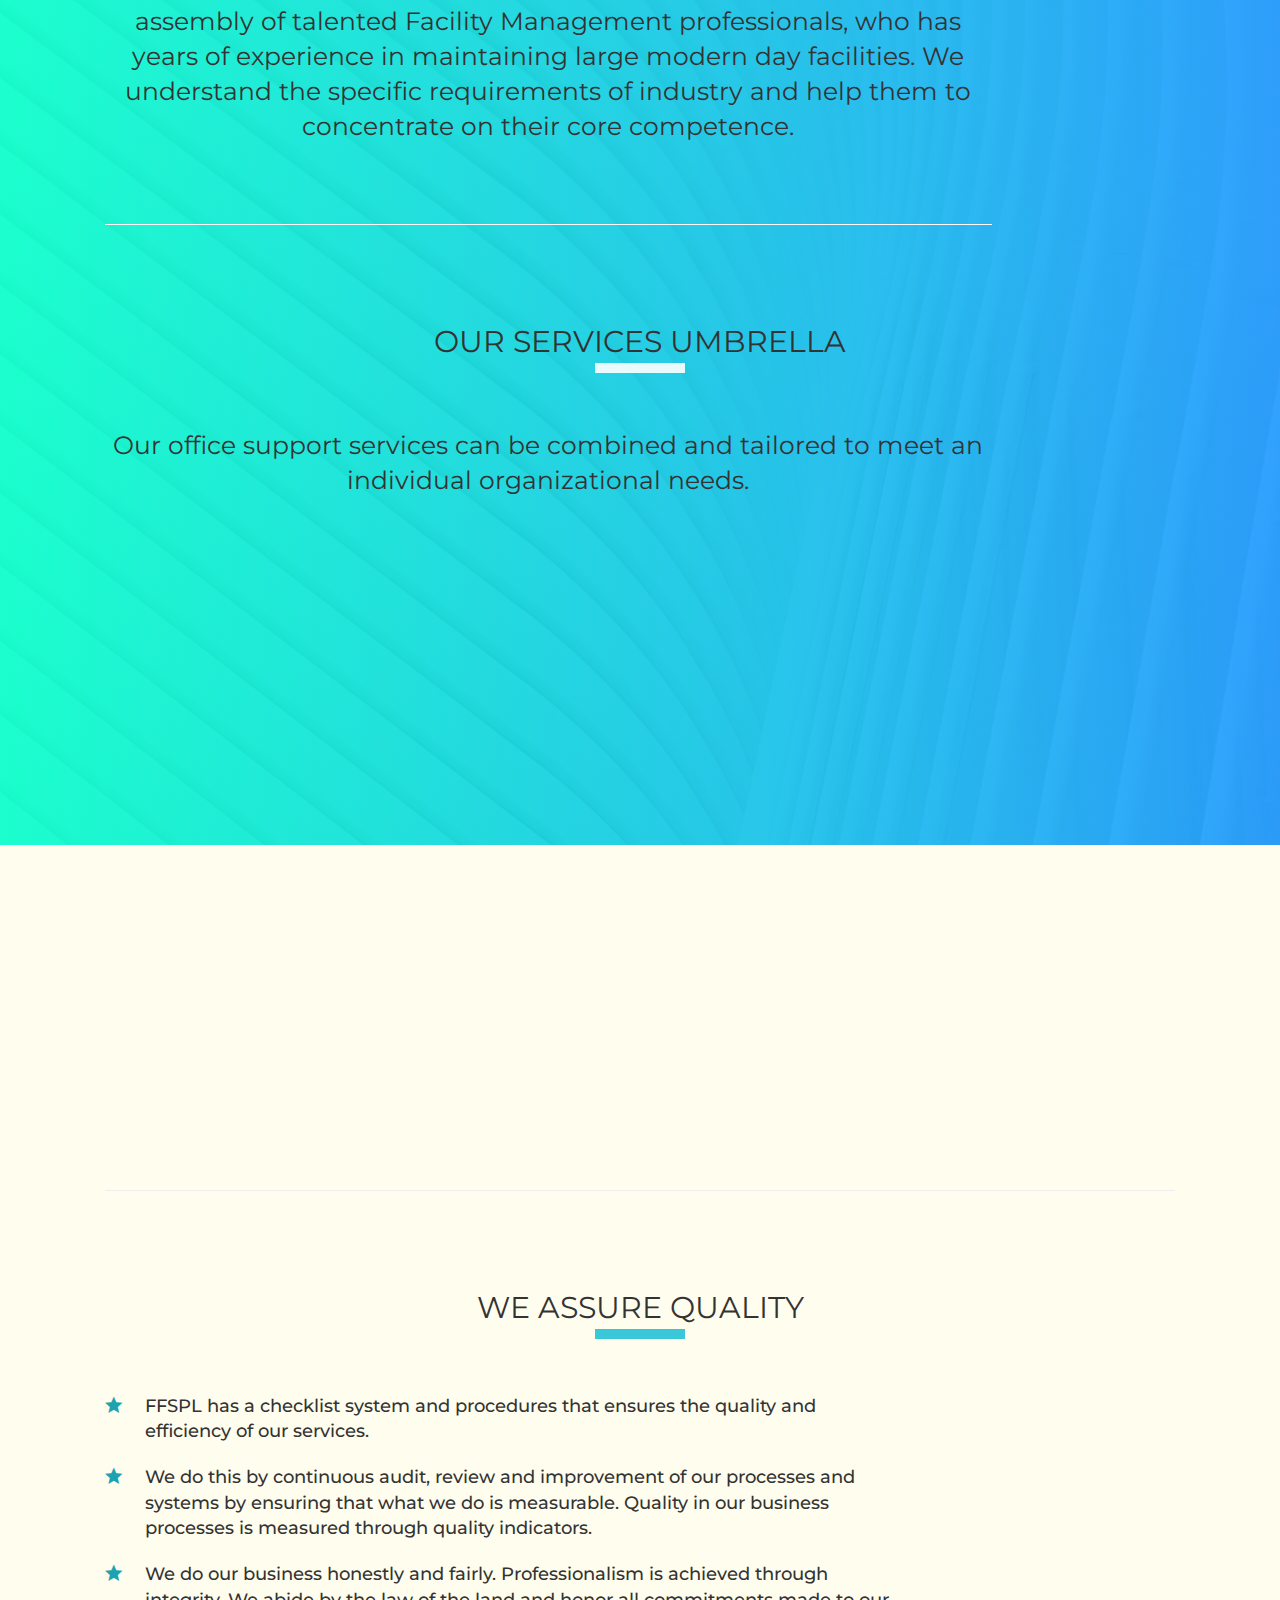
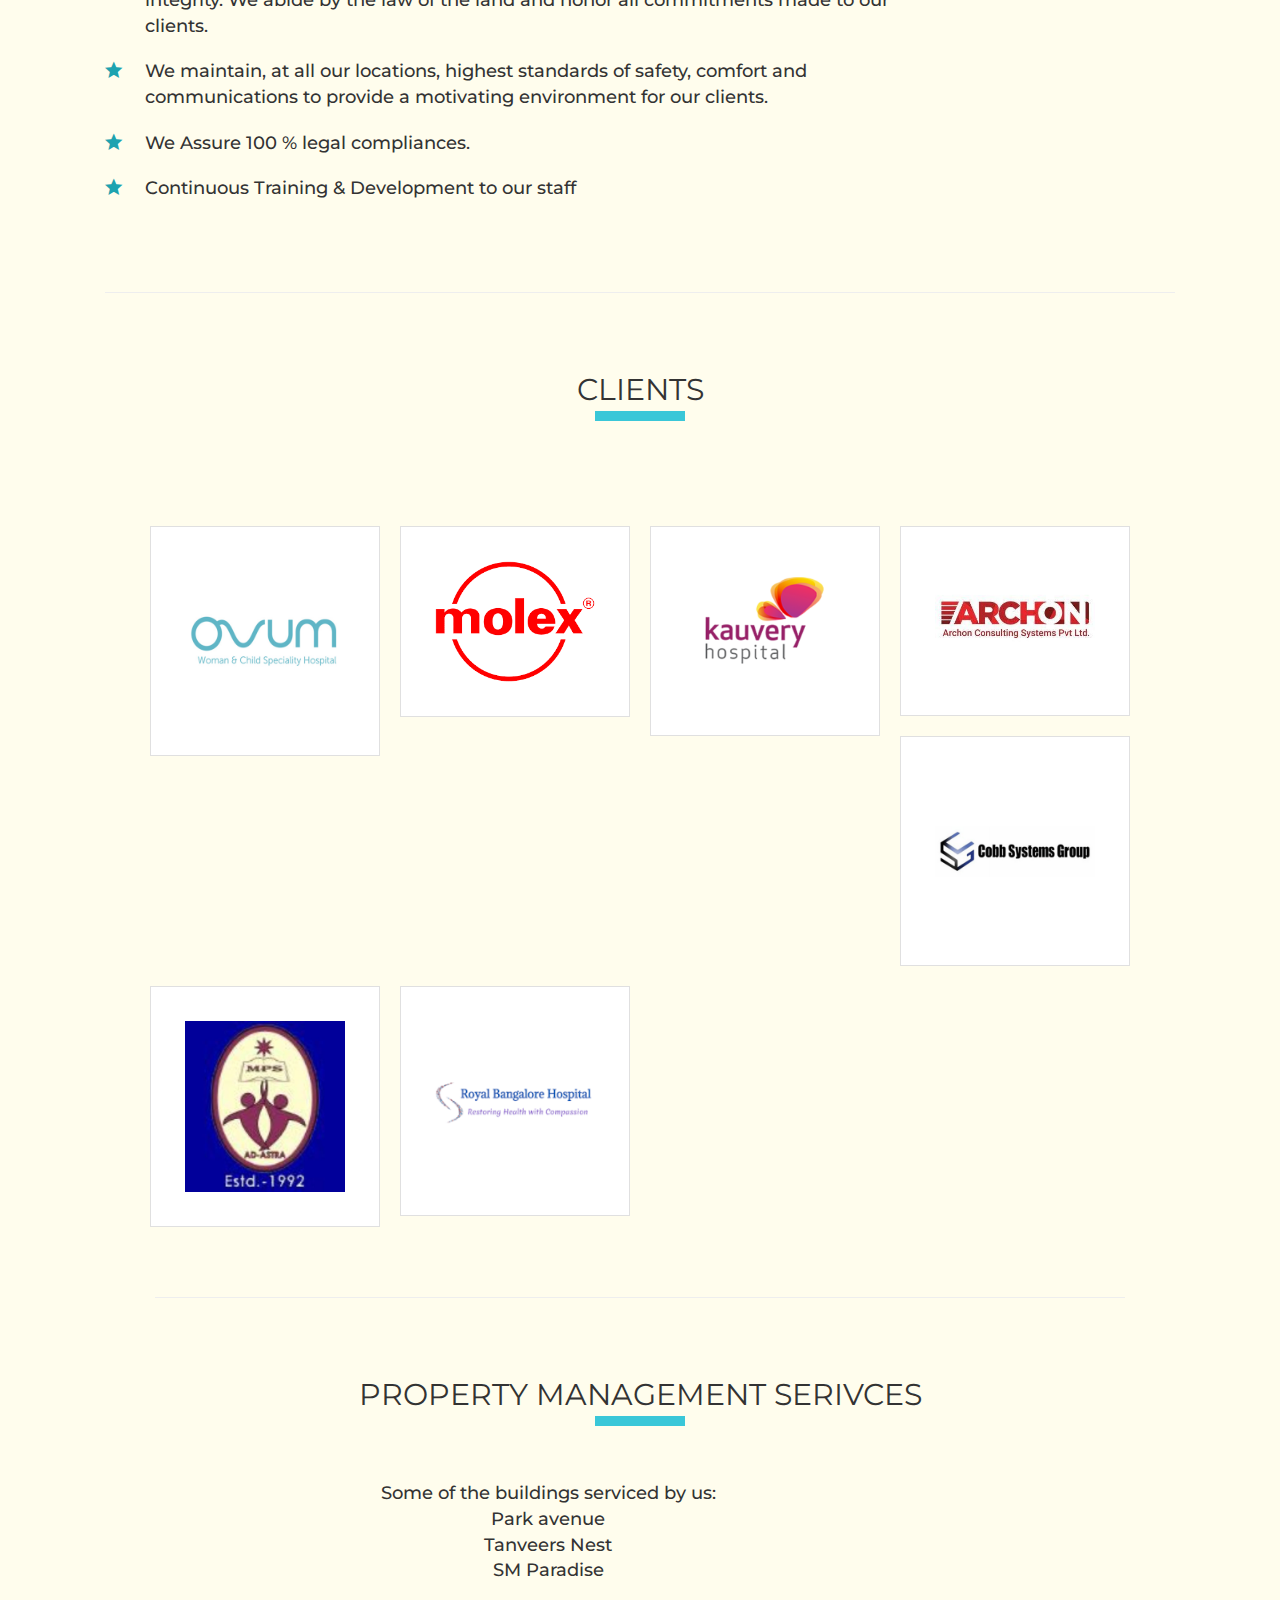
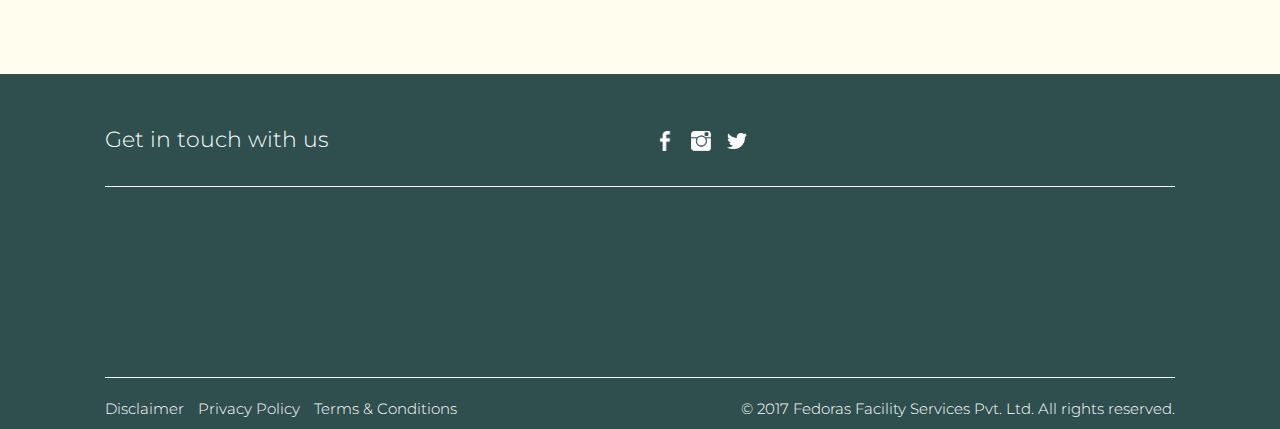
==== commit afe1487d: "new changes dec 2020" ====
--- a/index.html
+++ b/index.html
@@ -82,10 +82,10 @@
               <div class="row">
                 <div class="col-xl-12 hero-text">
                    <h3 class="text-right">FACILITY<br>MANAGEMENT<br>SERVICES</h3>
-                    <div class="flasher">
-                      <a href="img\client1\maneadige-menu.jpg">
+                    <div class="flasher">                      
+                      <a href="http://maneadige.in/#">                        
                         <h5>
-                          Introducing <span>Mane Adige</span> Dabba Wala
+                          Visit <span>Mane Adige</span>
                         </h5>
                       </a>
                     </div>
@@ -143,7 +143,7 @@
                   </div>
                 <div class="col-md-10">                    
                     <p class="h3 text-center ">
-                            FEDORAS FACILITY SERVICES PRIVATE LIMITED (FFS) is an assembly of 
+                            FEDORAS FACILITY SERVICES PRIVATE LIMITED (FFSPL) is an assembly of 
                             talented Facility Management professionals, who has years of experience 
                             in maintaining large modern day facilities. We understand the specific 
                             requirements of  industry and help them to concentrate on their core competence.
@@ -234,7 +234,7 @@
                     <ul>
                         <li>
                                 <span class="ion-android-star" aria-hidden="true"></span>
-                                FFS has a checklist system and procedures that ensures the quality and efficiency of our services.
+                                FFSPL has a checklist system and procedures that ensures the quality and efficiency of our services.
                         </li>
                         <li>
                                 <span class="ion-android-star" aria-hidden="true"></span>
@@ -282,17 +282,17 @@
                   </div>
                   <div class="client-box col-6 col-sm-4 col-md-3">
                     <div class="client-img d-flex justify-content-center align-items-center">
-                        <img src="img\client1\client_02.jpg" alt="" class="img-thumbnail">    
-                    </div>                                        
-                  </div>
-                  <div class="client-box col-6 col-sm-4 col-md-3">
-                    <div class="client-img d-flex justify-content-center align-items-center">
-                        <img src="img\client1\client_03.jpg" alt="" class="img-thumbnail">    
-                    </div>                                        
-                  </div>
-                  <div class="client-box col-6 col-sm-4 col-md-3">
-                    <div class="client-img d-flex justify-content-center align-items-center">
-                        <img src="img\client1\client_04.png" alt="" class="img-thumbnail">    
+                        <img src="img\client1\client_10.png" alt="" class="img-thumbnail">    
+                    </div>                                        
+                  </div>
+                  <div class="client-box col-6 col-sm-4 col-md-3">
+                    <div class="client-img d-flex justify-content-center align-items-center">
+                        <img src="img\client1\client_12.png" alt="" class="img-thumbnail">    
+                    </div>                                        
+                  </div>
+                  <div class="client-box col-6 col-sm-4 col-md-3">
+                    <div class="client-img d-flex justify-content-center align-items-center">
+                        <img src="img\client1\client_11.jpg" alt="" class="img-thumbnail">    
                     </div>                                        
                   </div>
                   <div class="client-box col-6 col-sm-4 col-md-3">
@@ -307,7 +307,7 @@
                   </div>
                   <div class="client-box col-6 col-sm-4 col-md-3">
                     <div class="client-img d-flex justify-content-center align-items-center">
-                        <img src="img\client1\client_07.png" alt="" class="img-thumbnail">    
+                        <img src="img\client1\client_09.png" alt="" class="img-thumbnail">    
                     </div>                                        
                   </div>                  
                 </div>  
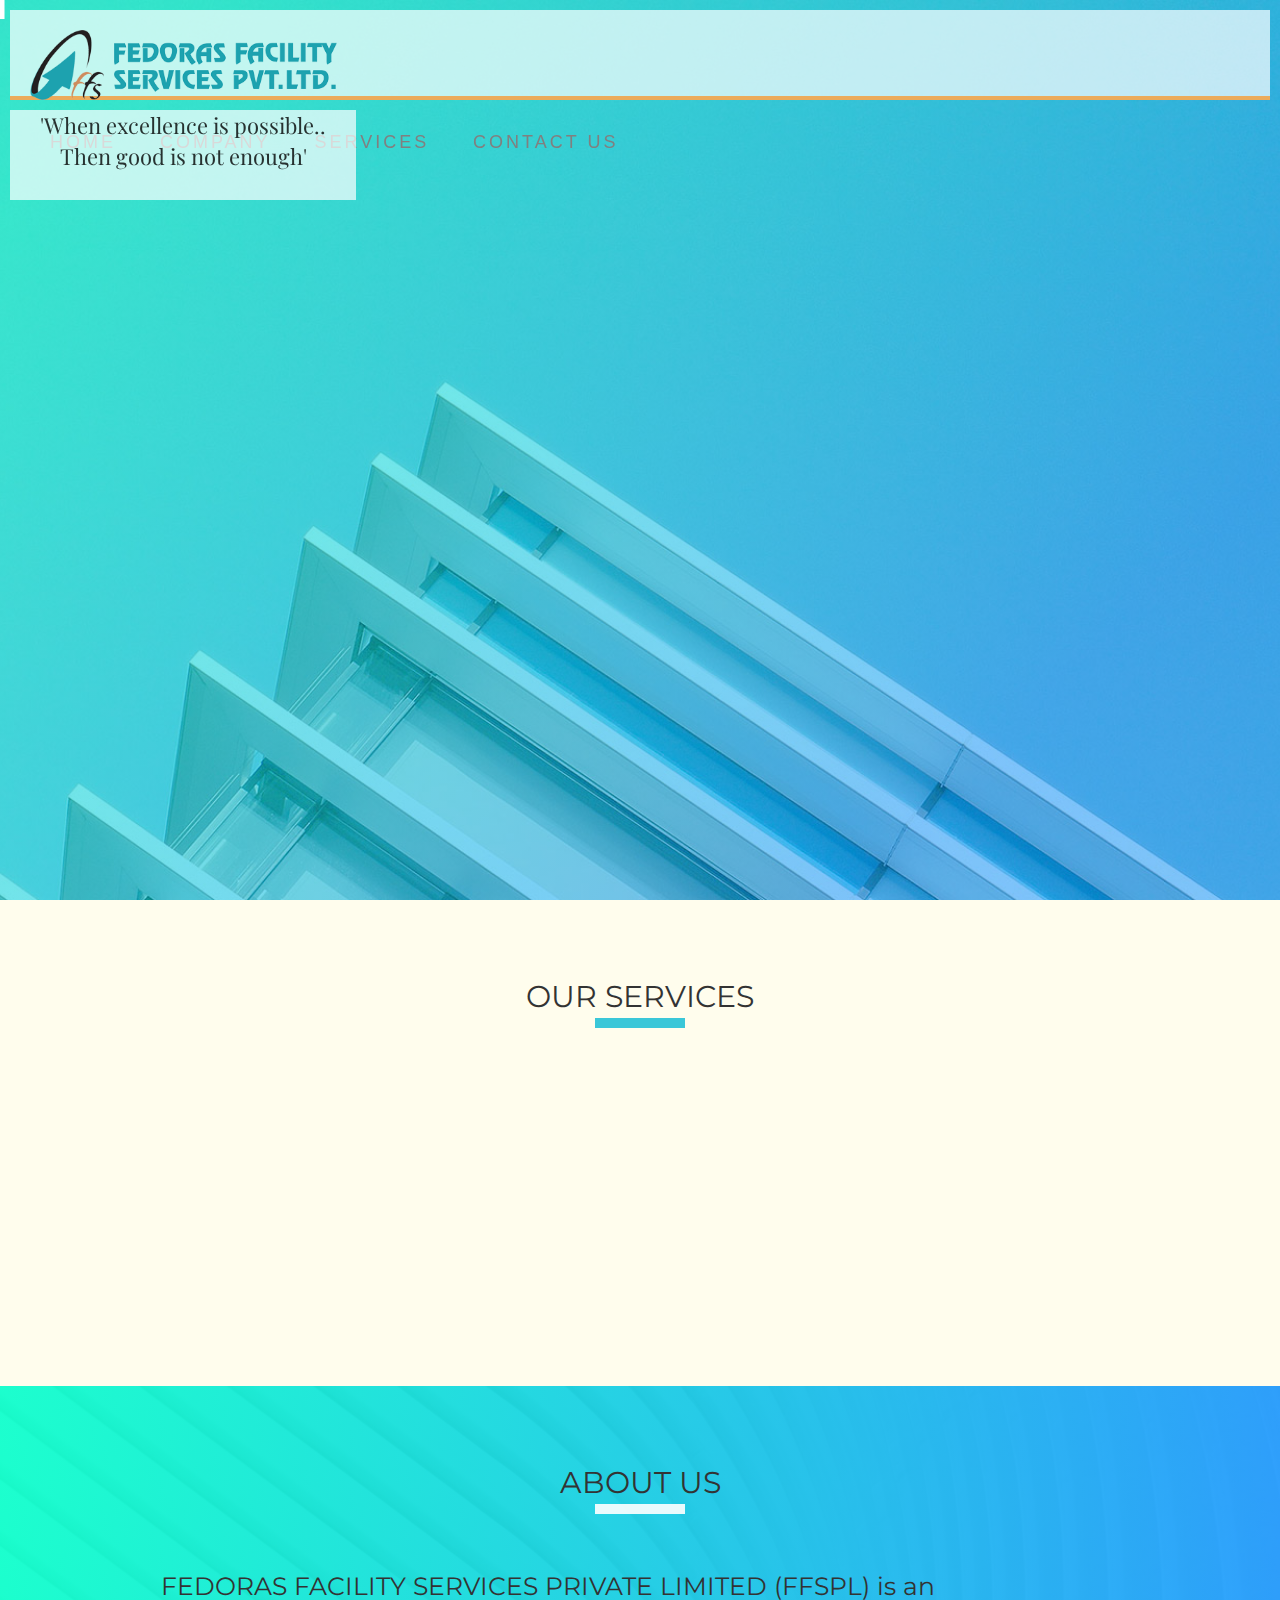
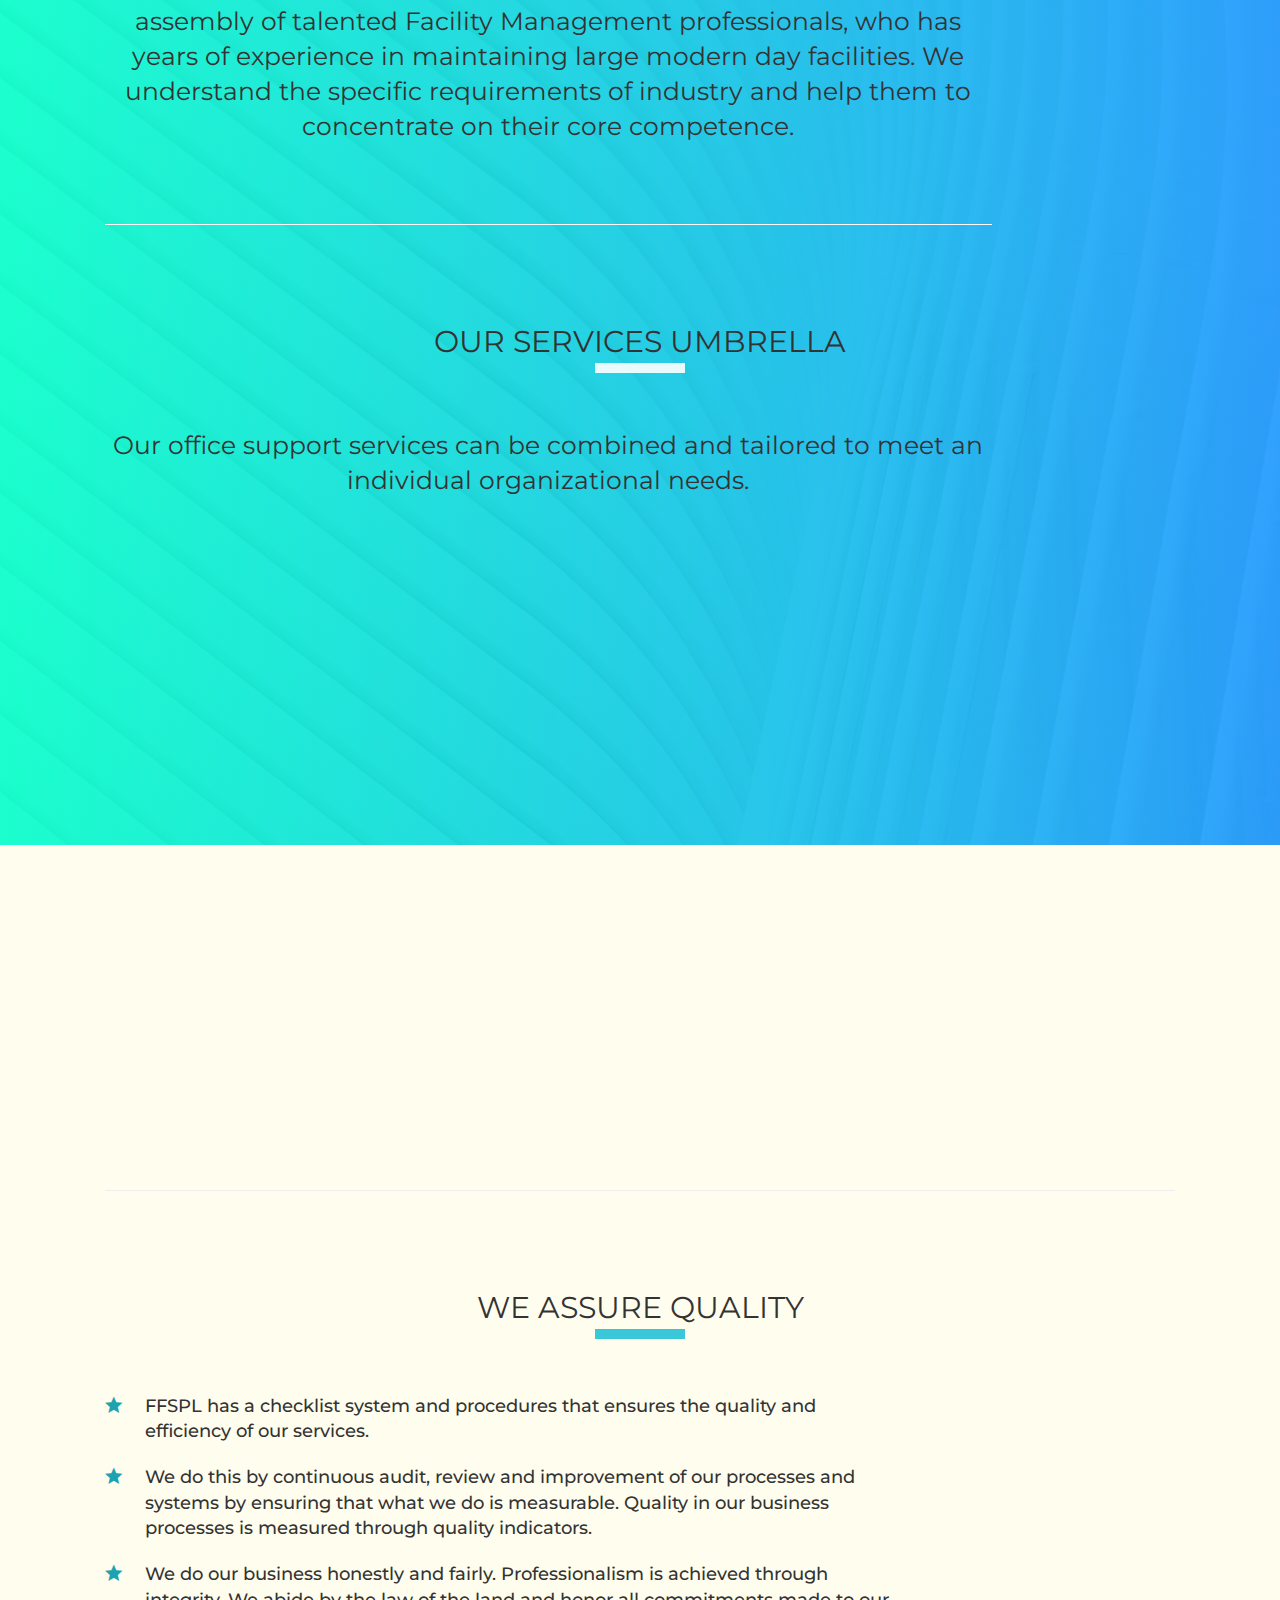
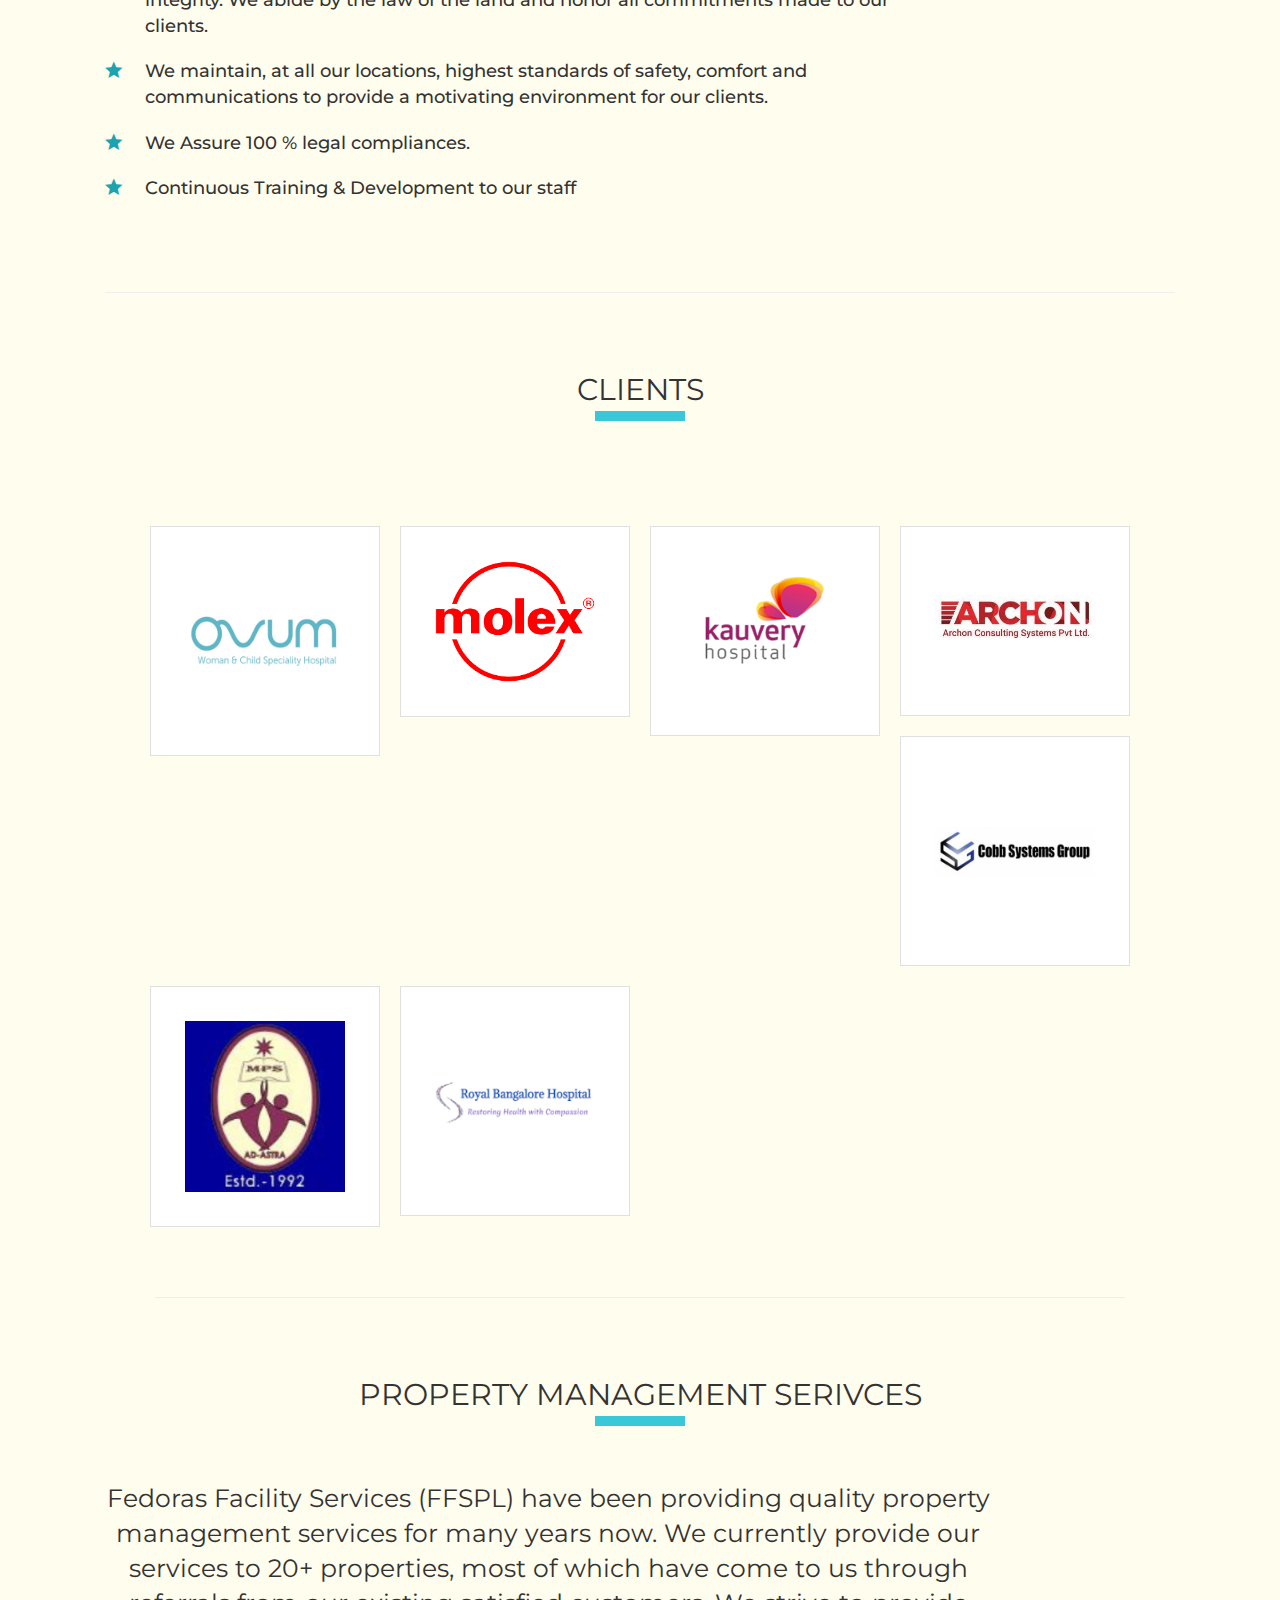
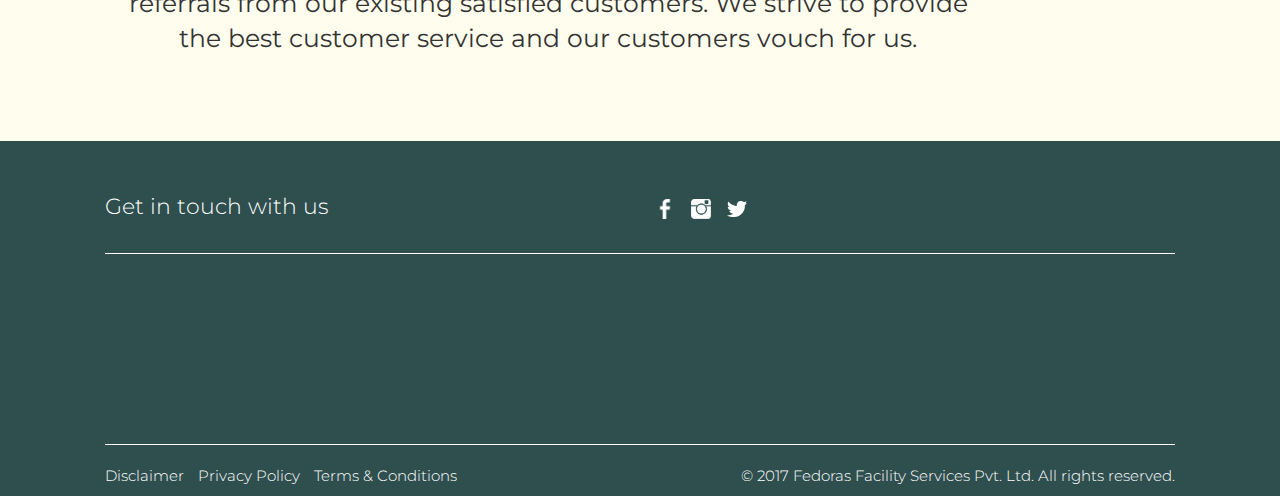
==== commit 054f64a0: "updated home page properties section" ====
--- a/index.html
+++ b/index.html
@@ -320,12 +320,19 @@
                     <h3 class="display-4 text-center">Property Management Serivces</h3>
                   </div>
                   <div class="col-lg-10 text-center">
-                    <ul>
+                    <p>
+                      Fedoras Facility Services (FFSPL) have been providing quality property 
+                      management services for many years now. We currently provide our services 
+                      to 20+ properties, most of which have come to us through referrals from 
+                      our existing satisfied customers. We strive to provide the best customer 
+                      service and our customers vouch for us.
+                    </p>
+                    <!-- <ul>
                       <li>Some of the buildings serviced by us:</li>
                       <li>Park avenue</li>
                       <li>Tanveers Nest</li>
                       <li>SM Paradise</li>
-                    </ul>
+                    </ul> -->
                   </div>
                 </div>
               </div>
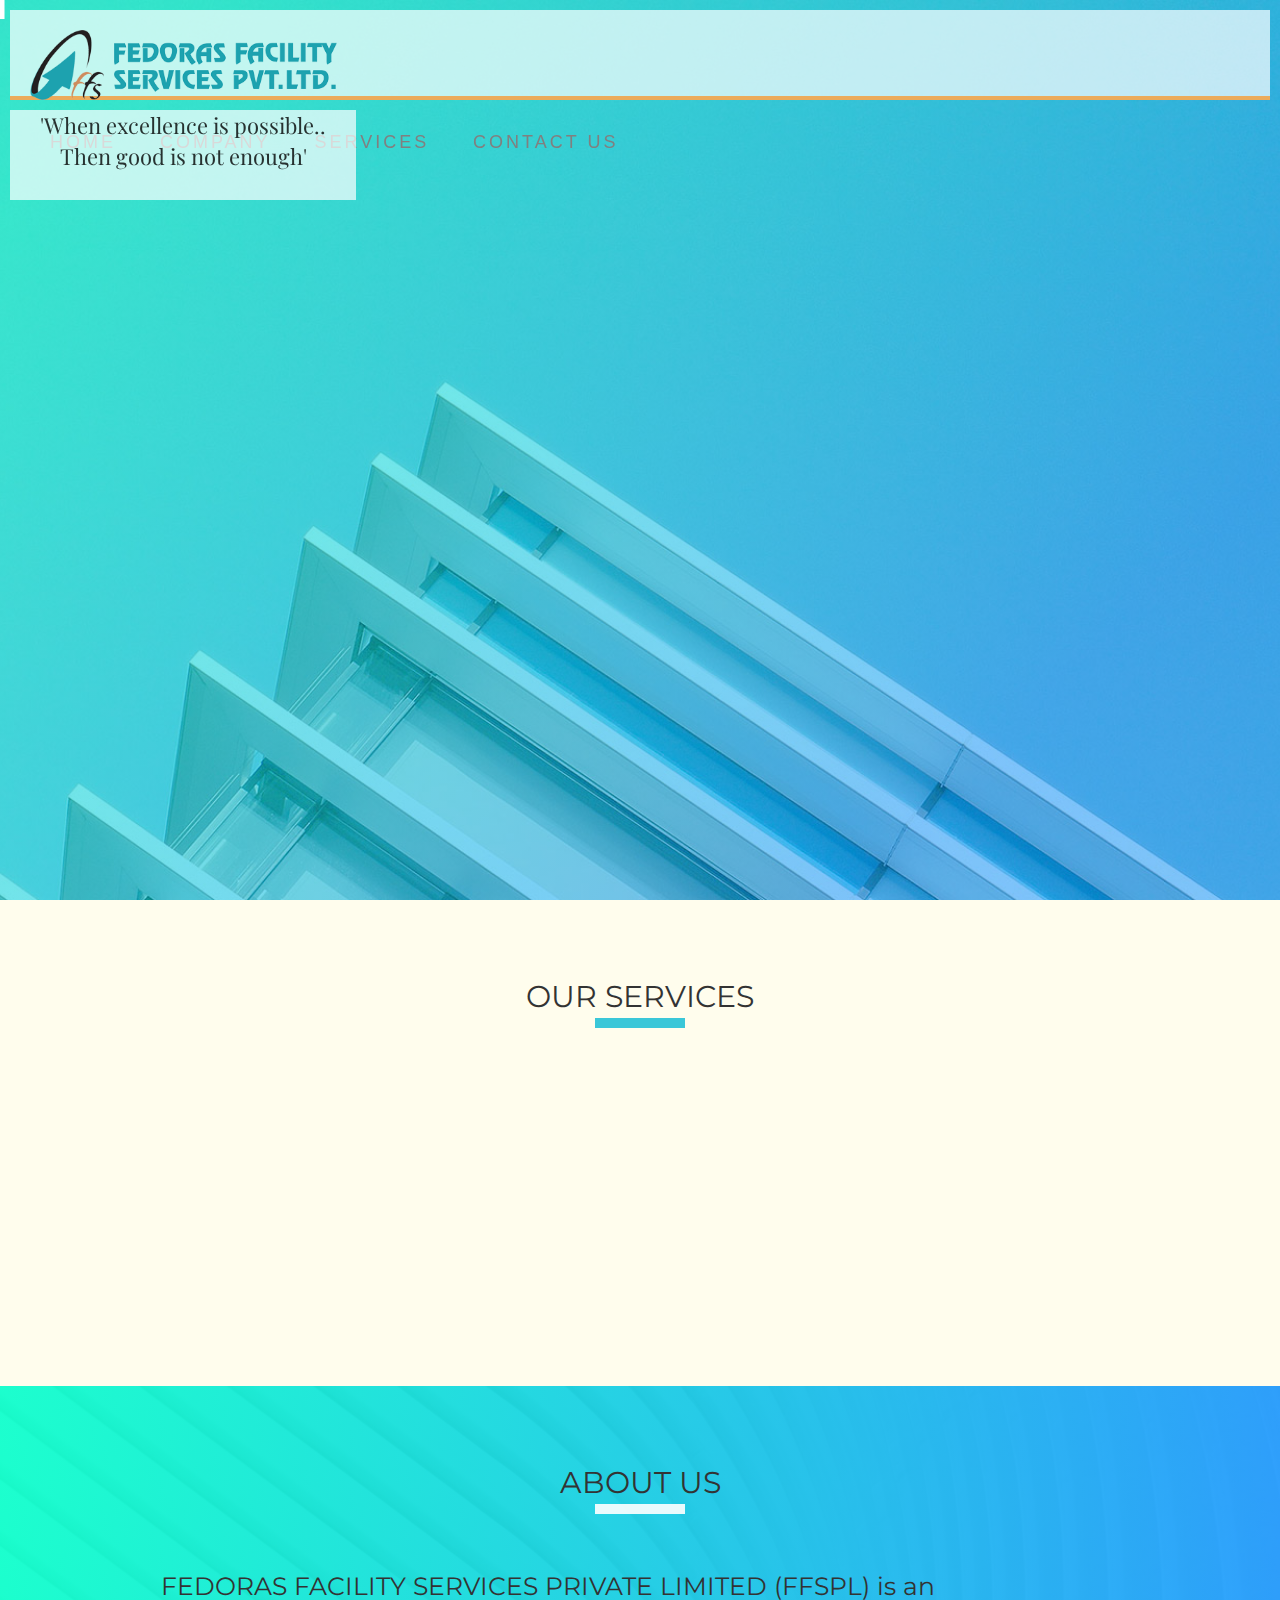
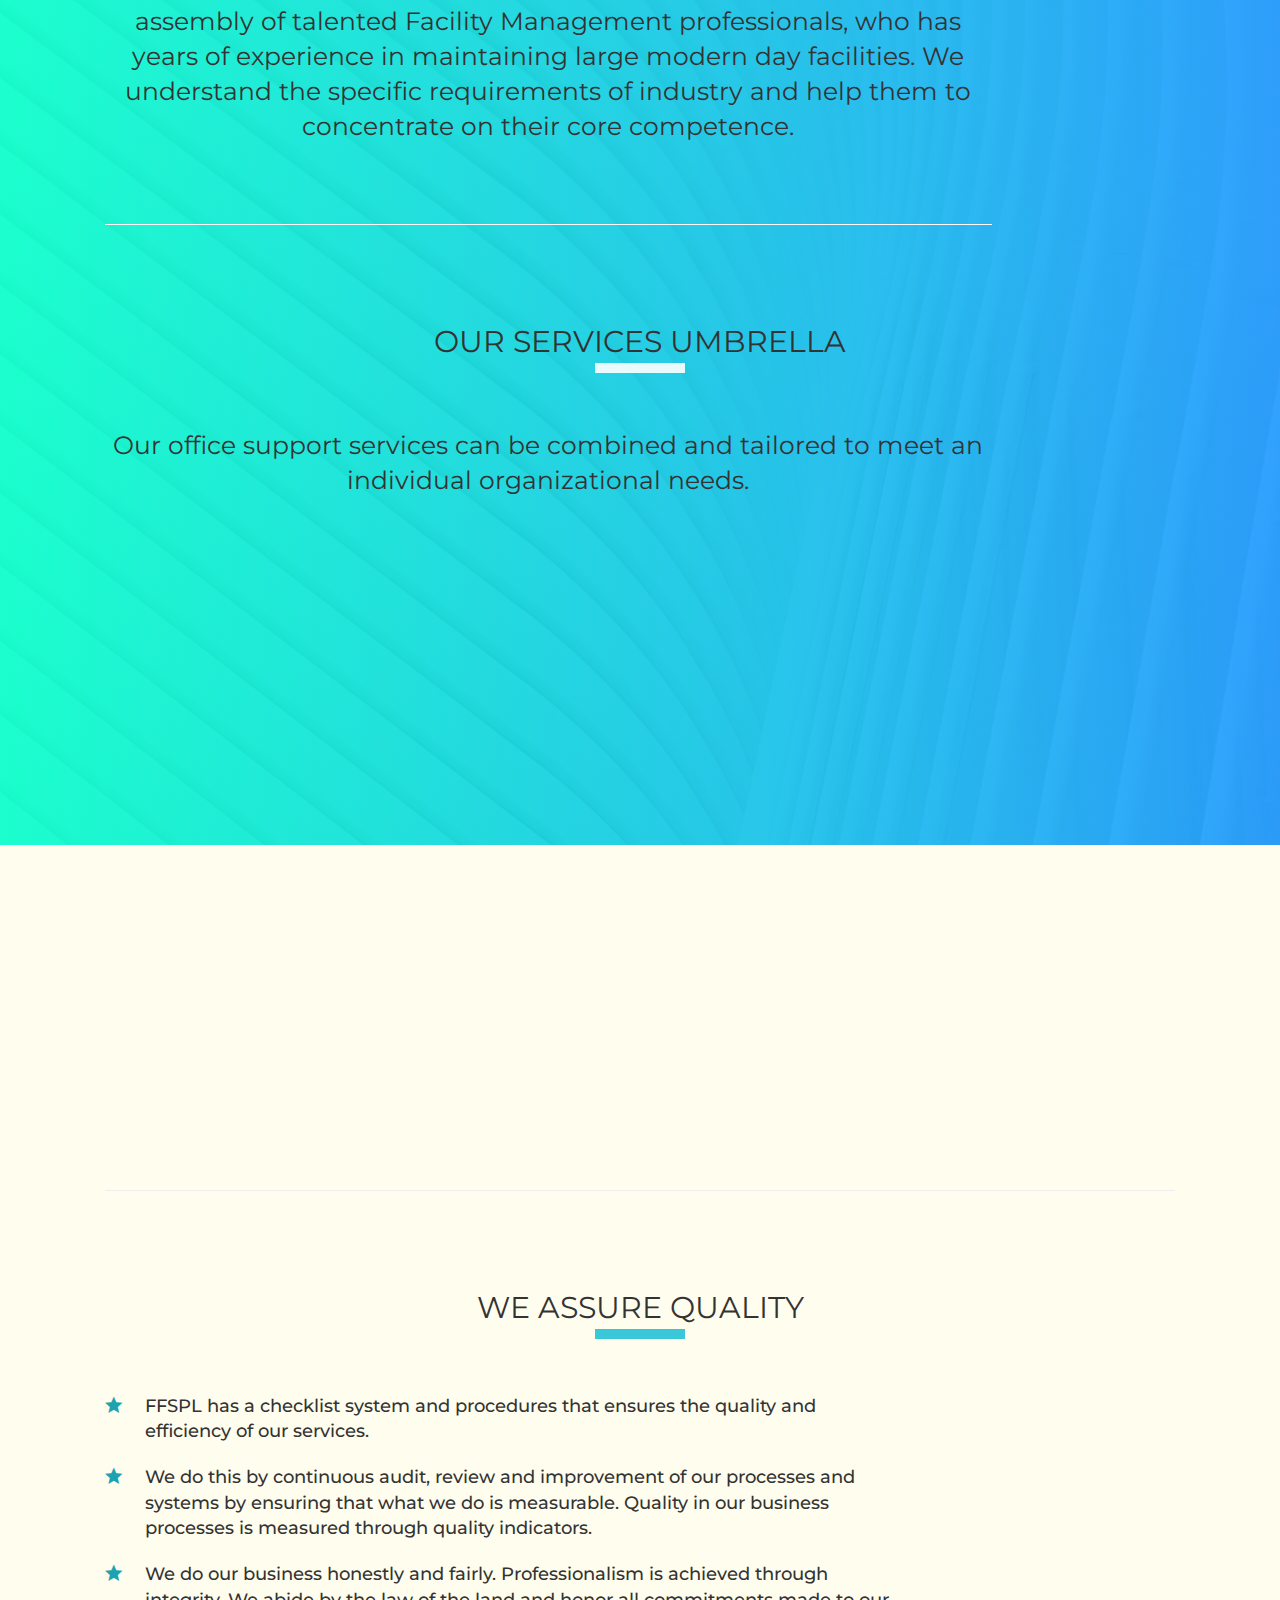
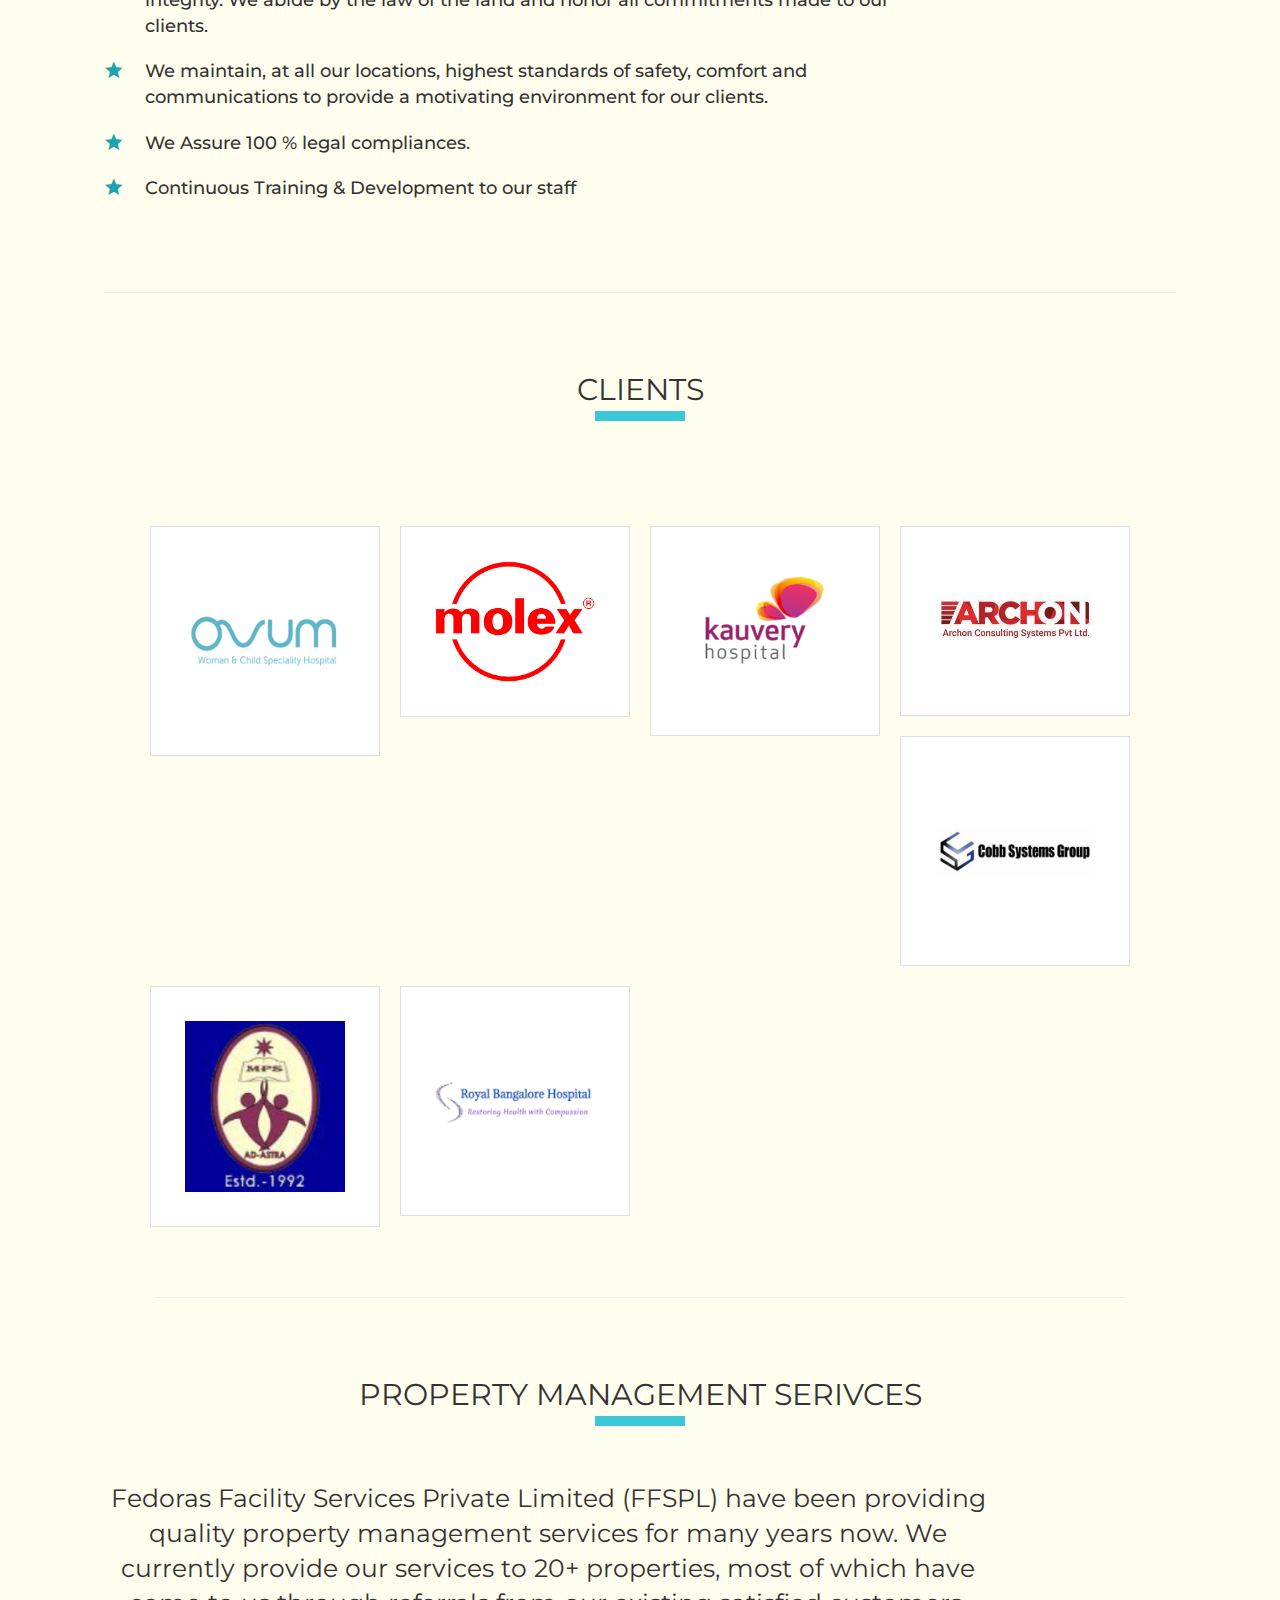
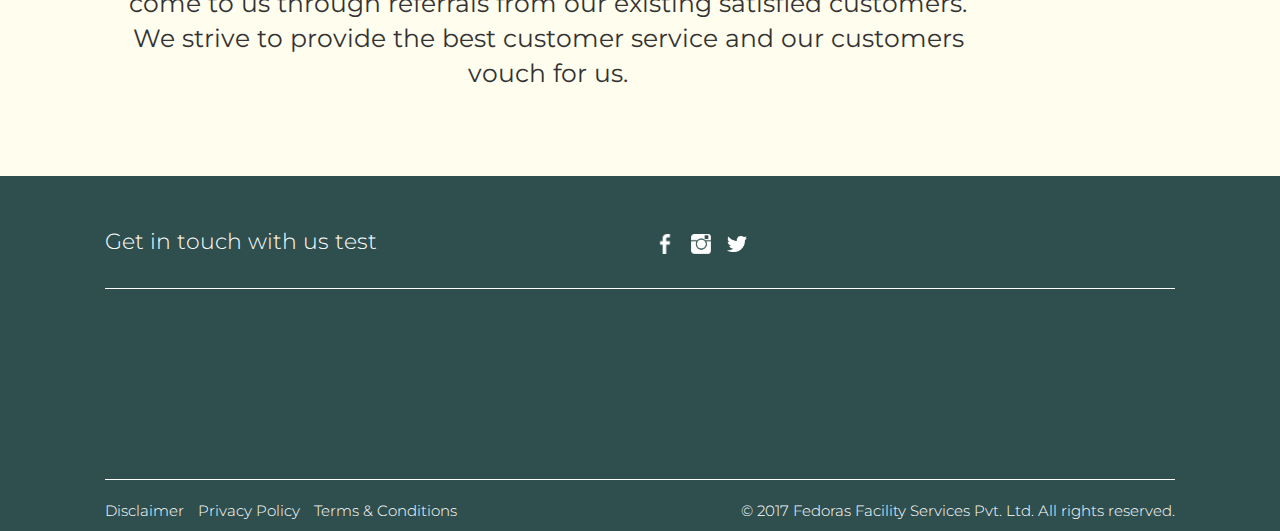
==== commit 40e9f973: "Update index.html" ====
--- a/index.html
+++ b/index.html
@@ -319,9 +319,9 @@
                   <div class="col-lg-12 section-heading">
                     <h3 class="display-4 text-center">Property Management Serivces</h3>
                   </div>
-                  <div class="col-lg-10 text-center">
+                  <div class="col-lg-10 mb-5 text-center">
                     <p>
-                      Fedoras Facility Services (FFSPL) have been providing quality property 
+                      Fedoras Facility Services Private Limited (FFSPL) have been providing quality property 
                       management services for many years now. We currently provide our services 
                       to 20+ properties, most of which have come to us through referrals from 
                       our existing satisfied customers. We strive to provide the best customer 
@@ -342,7 +342,7 @@
                 <div class="container footer-section d-flex flex-column justify-content-end">
                   <div class="row social-contact">
                     <div class="col-md-6">
-                      <p class="">Get in touch with us</p>
+                      <p class="">Get in touch with us test</p>
                     </div>
                     <div class="social-icons col-md-6 d-flex">
                         <ul class="list-inline">
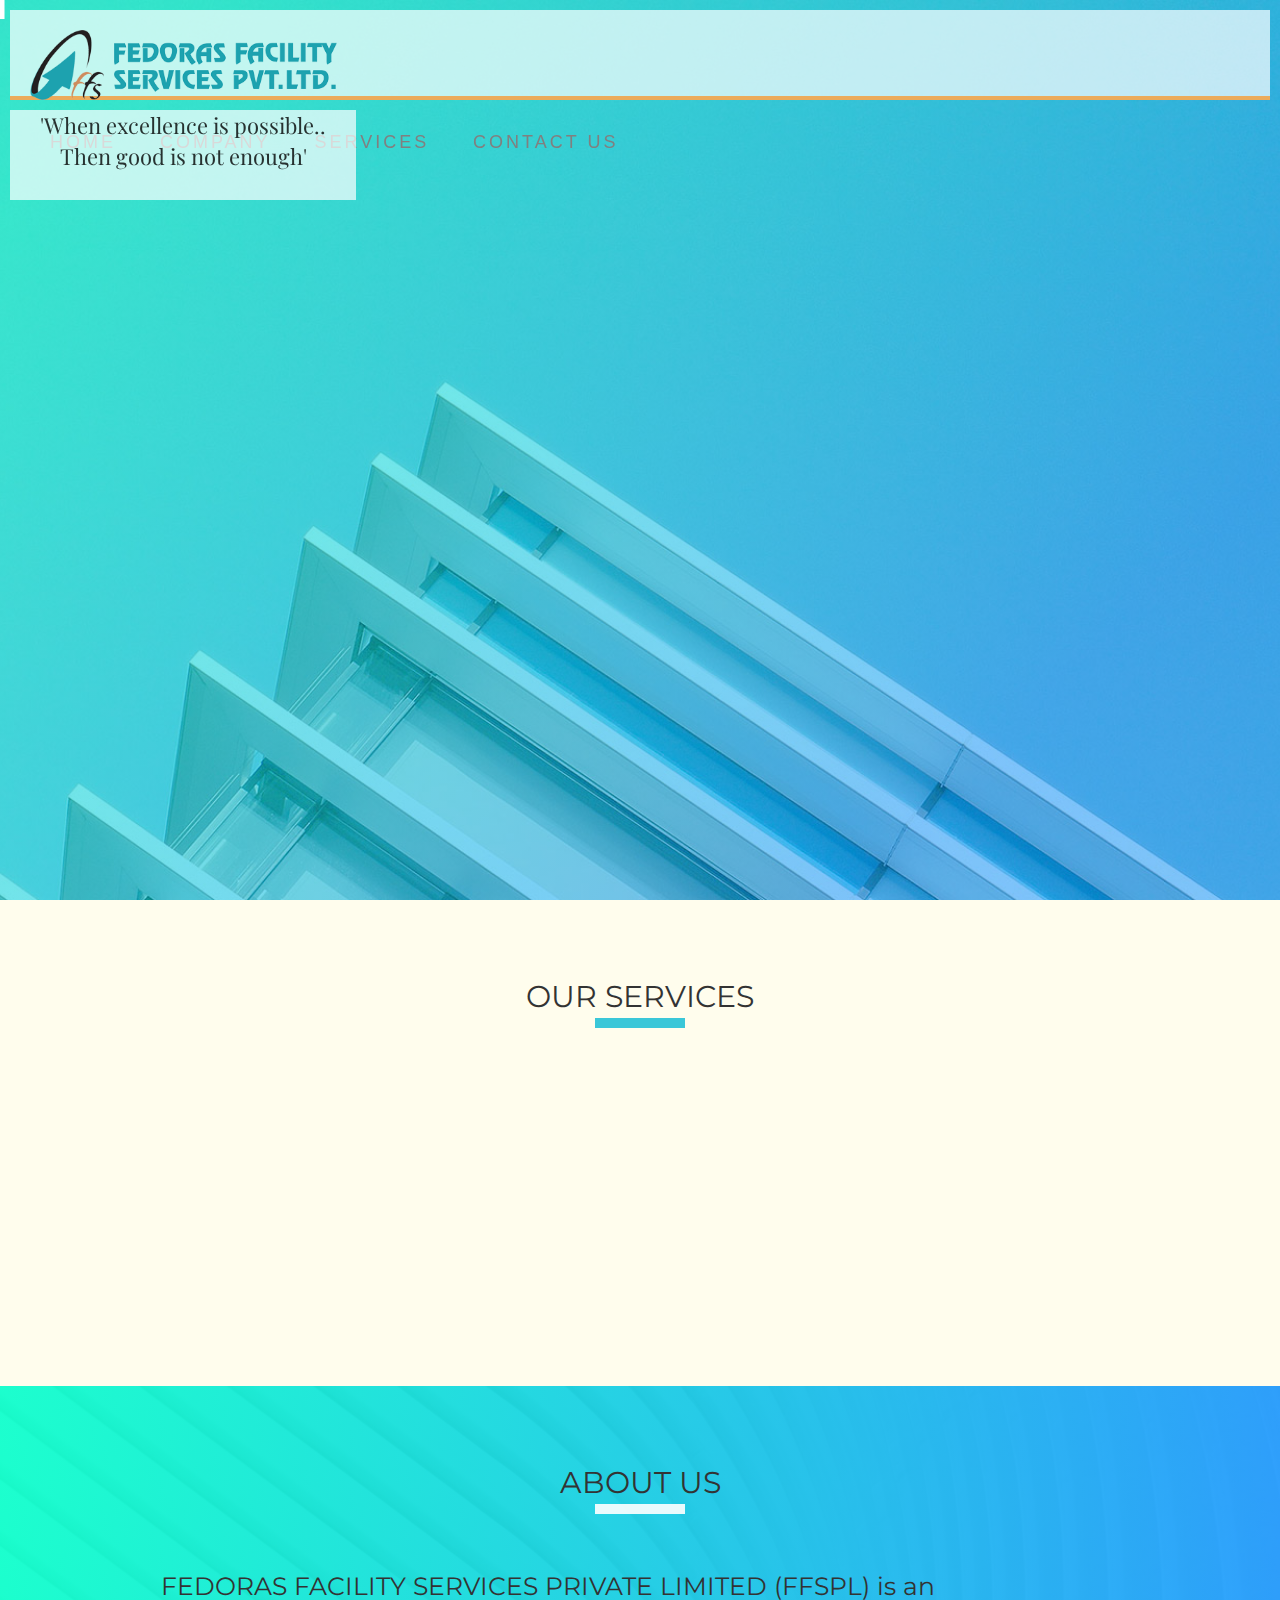
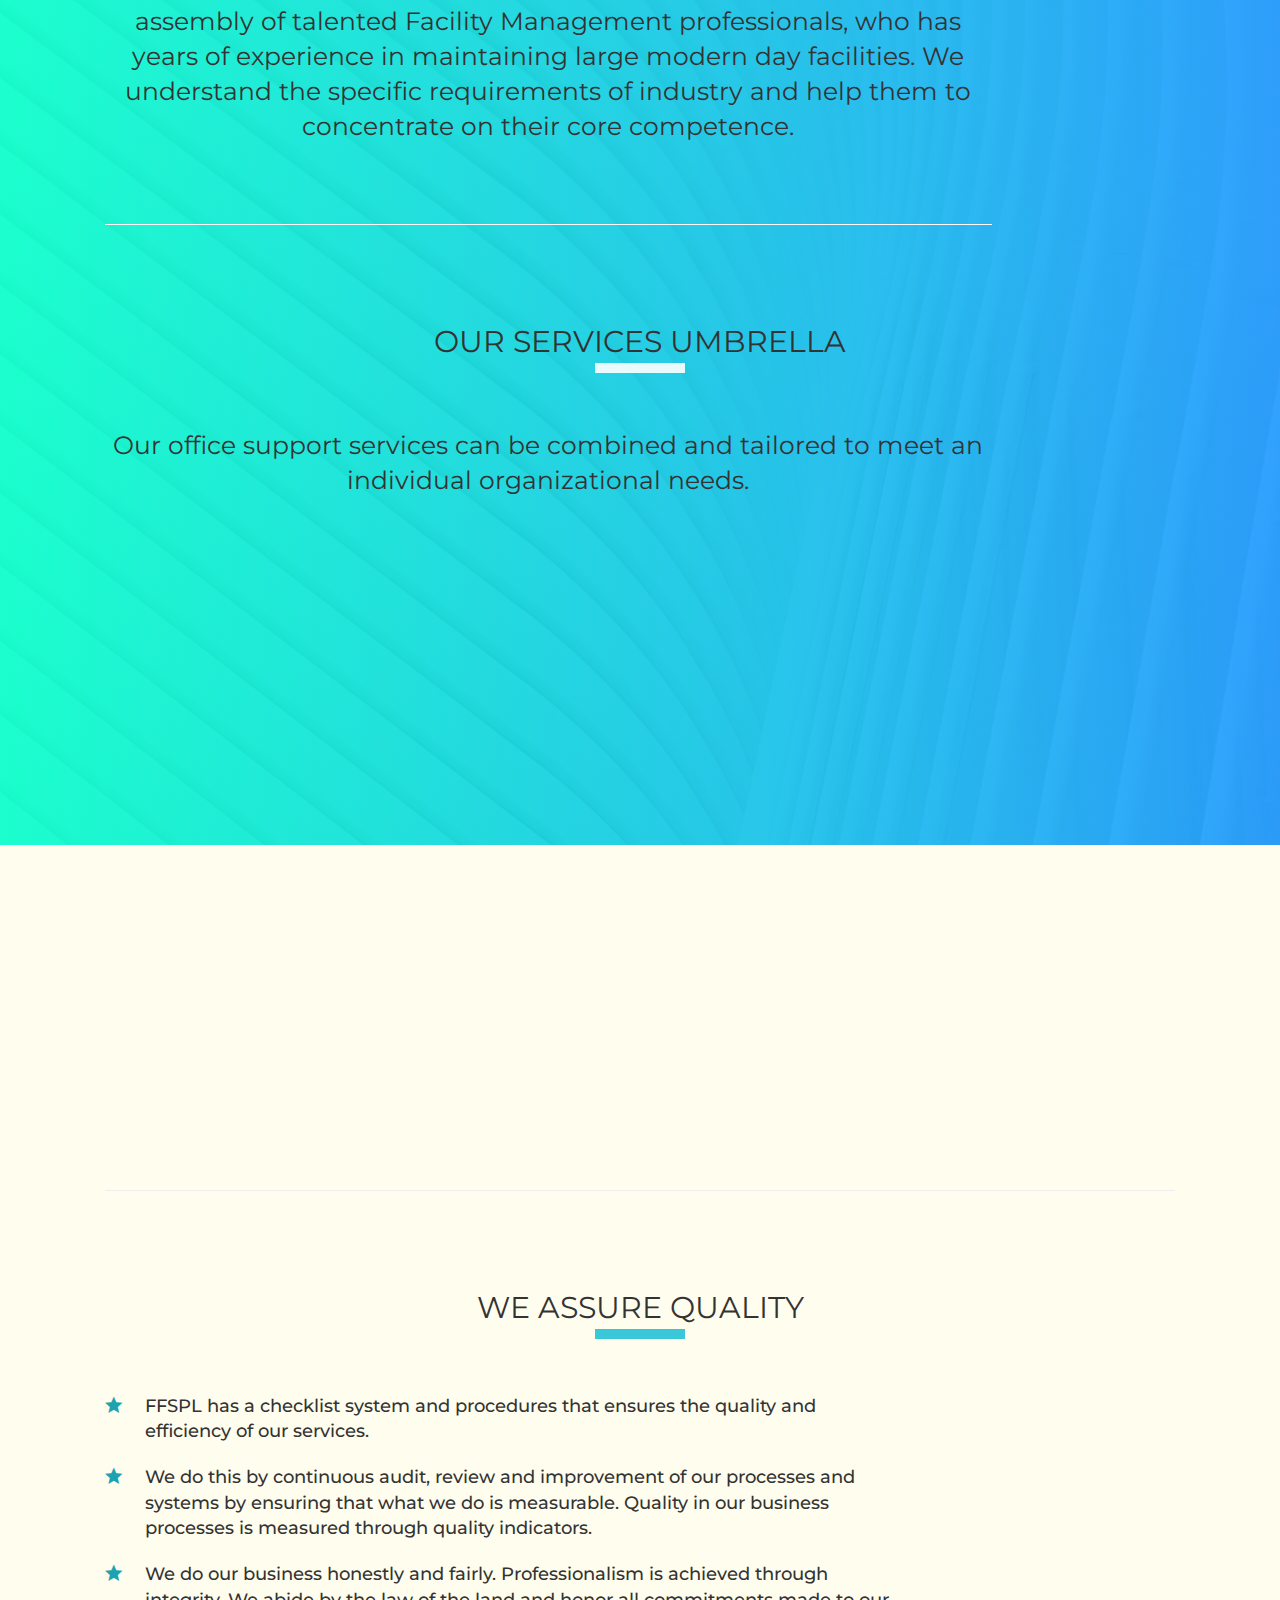
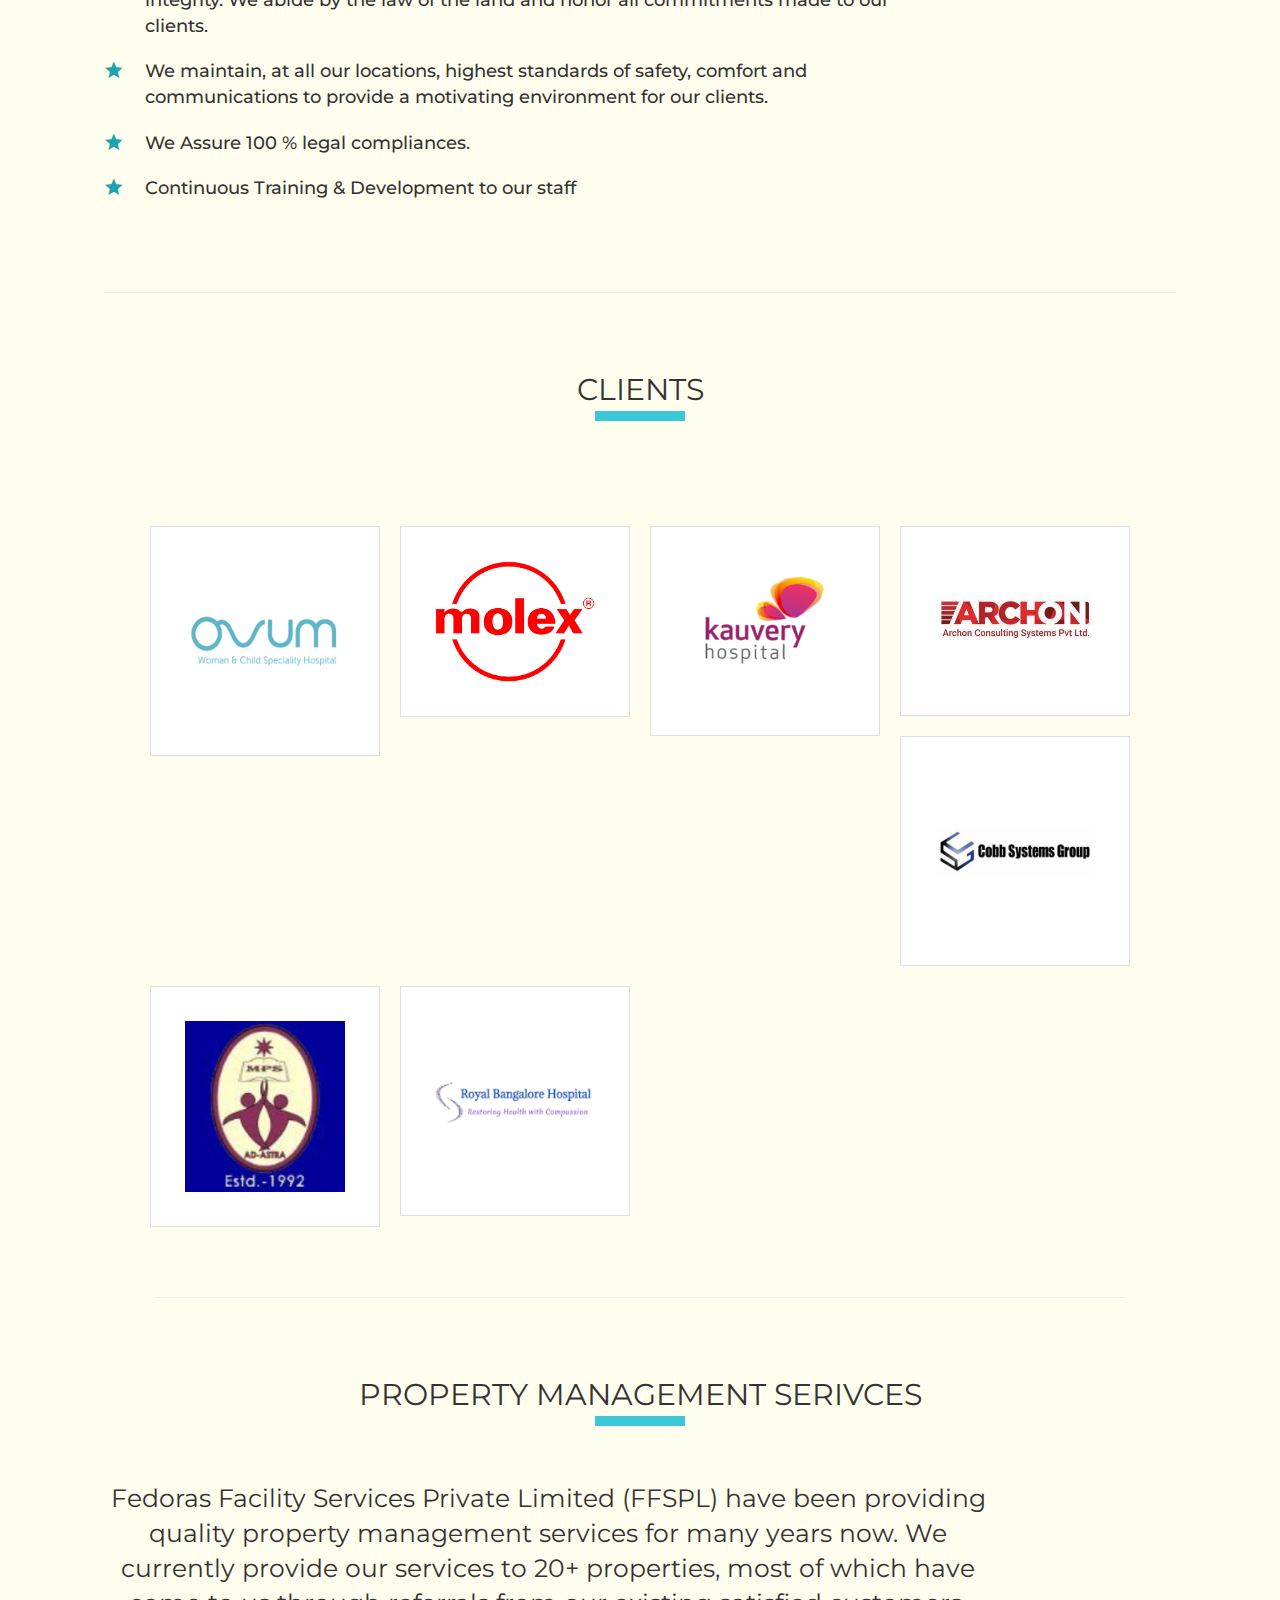
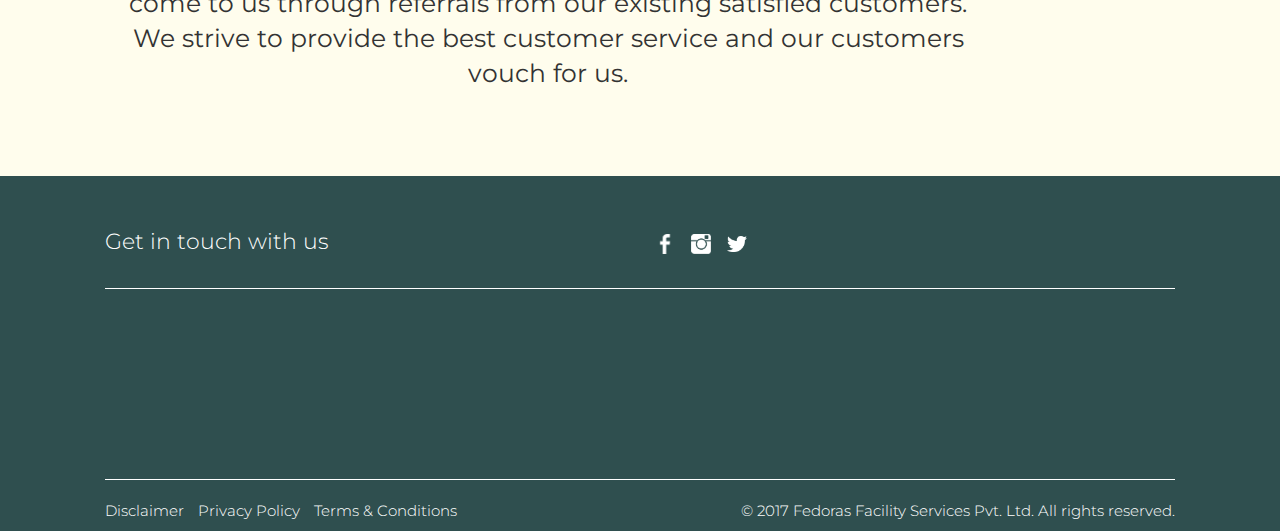
==== commit 6d861f96: "Update index.html" ====
--- a/index.html
+++ b/index.html
@@ -342,7 +342,7 @@
                 <div class="container footer-section d-flex flex-column justify-content-end">
                   <div class="row social-contact">
                     <div class="col-md-6">
-                      <p class="">Get in touch with us test</p>
+                      <p class="">Get in touch with us</p>
                     </div>
                     <div class="social-icons col-md-6 d-flex">
                         <ul class="list-inline">
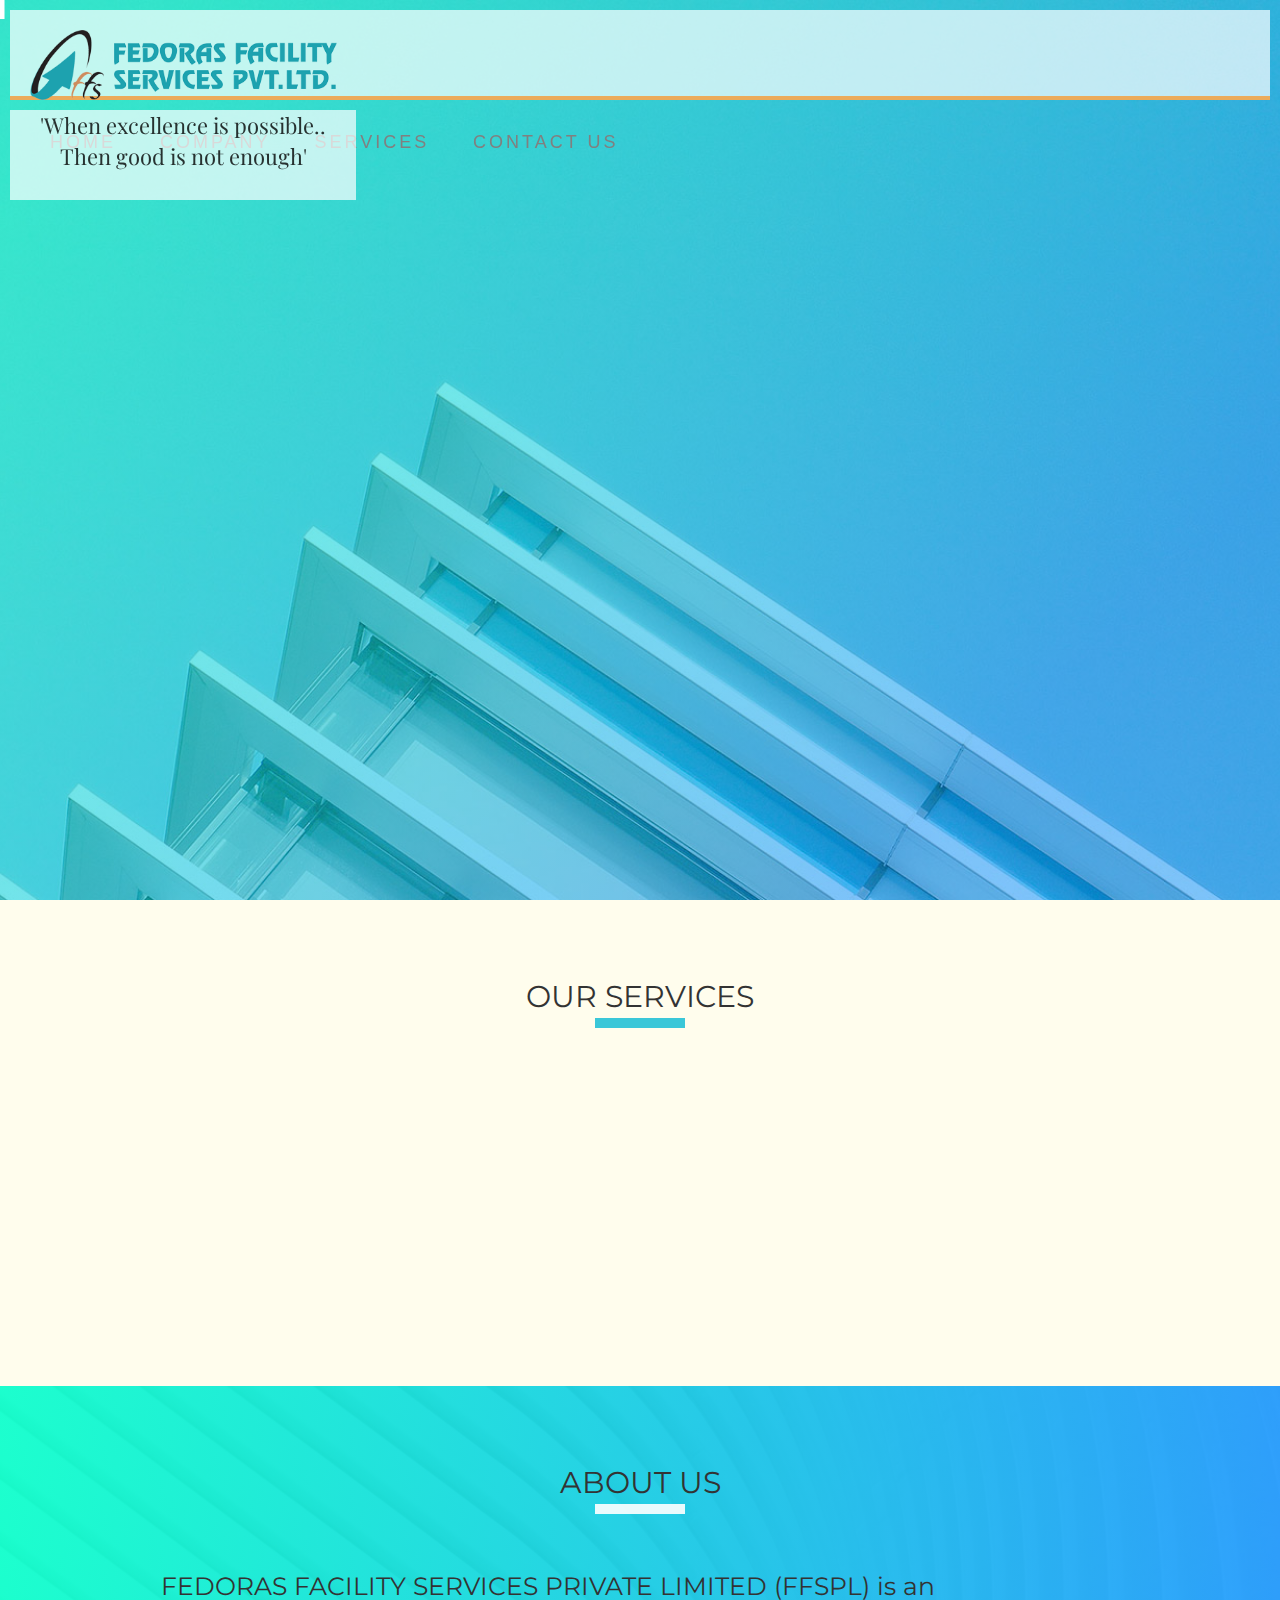
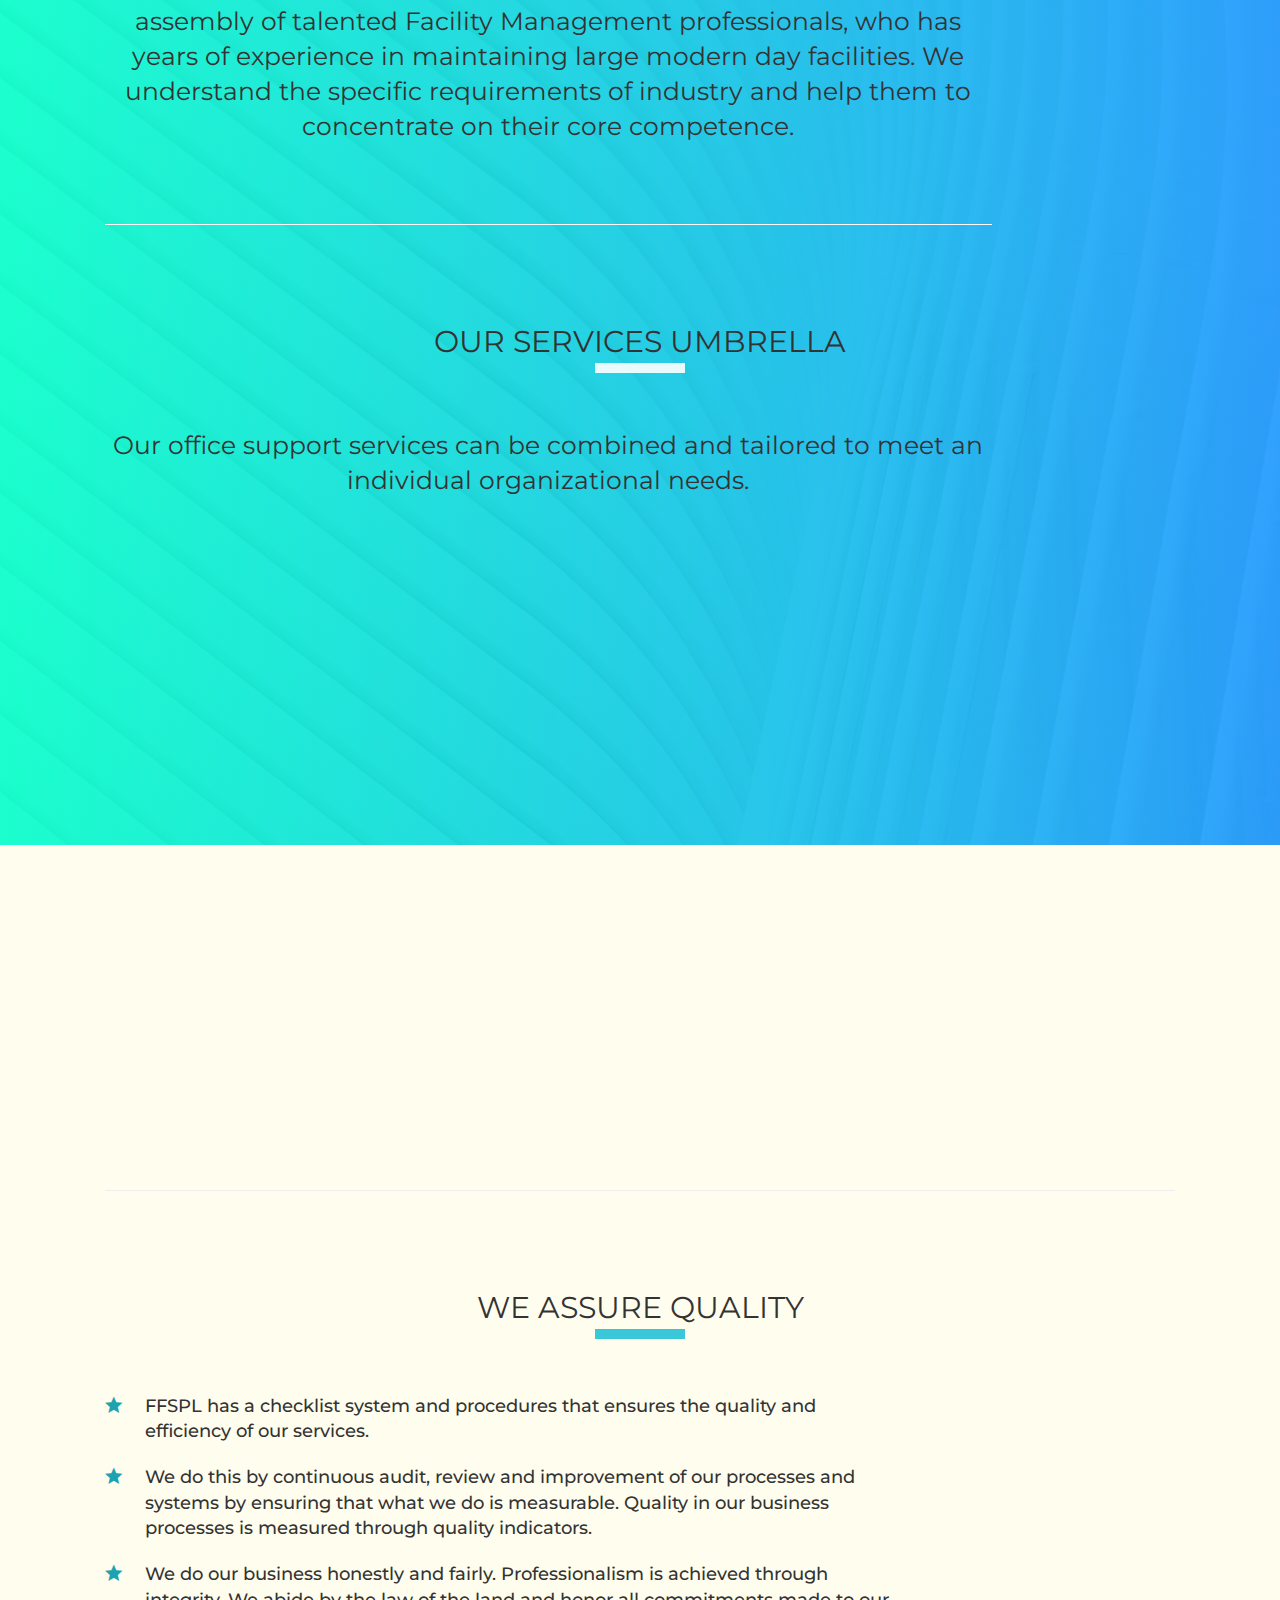
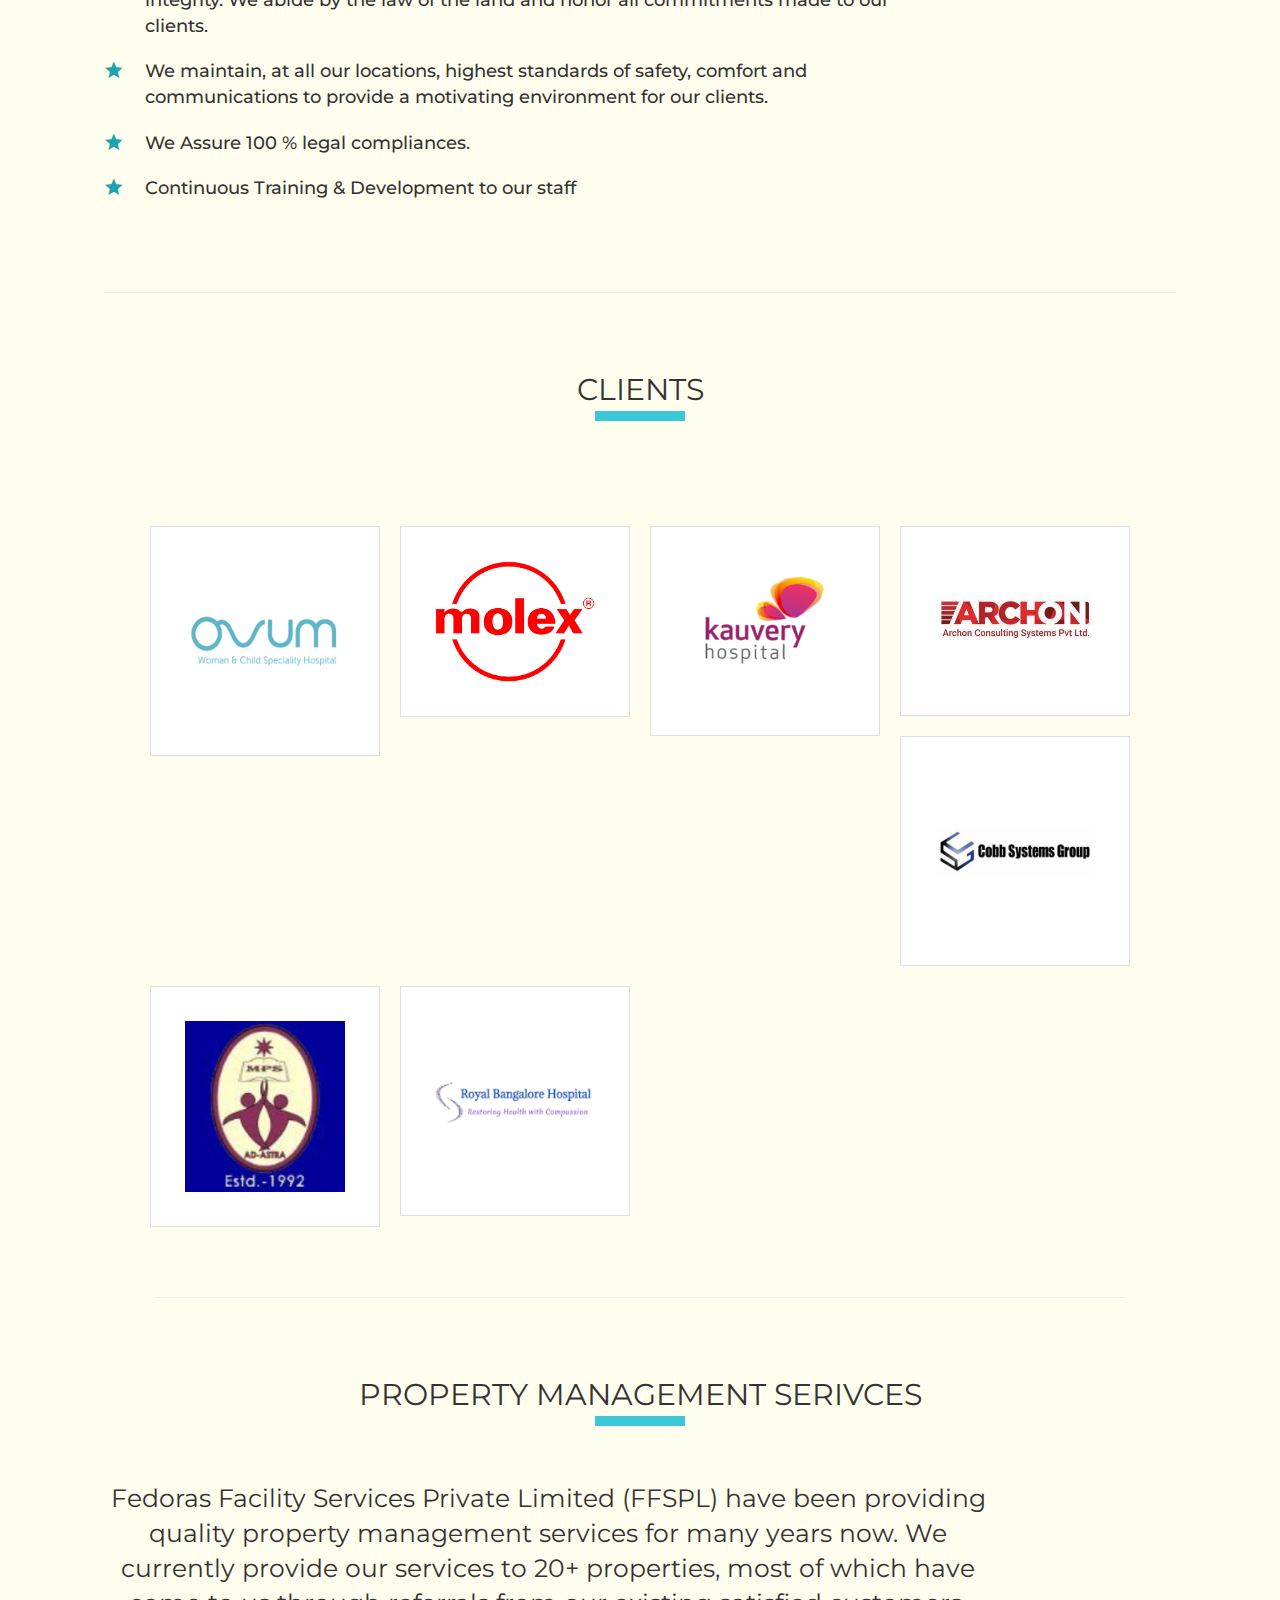
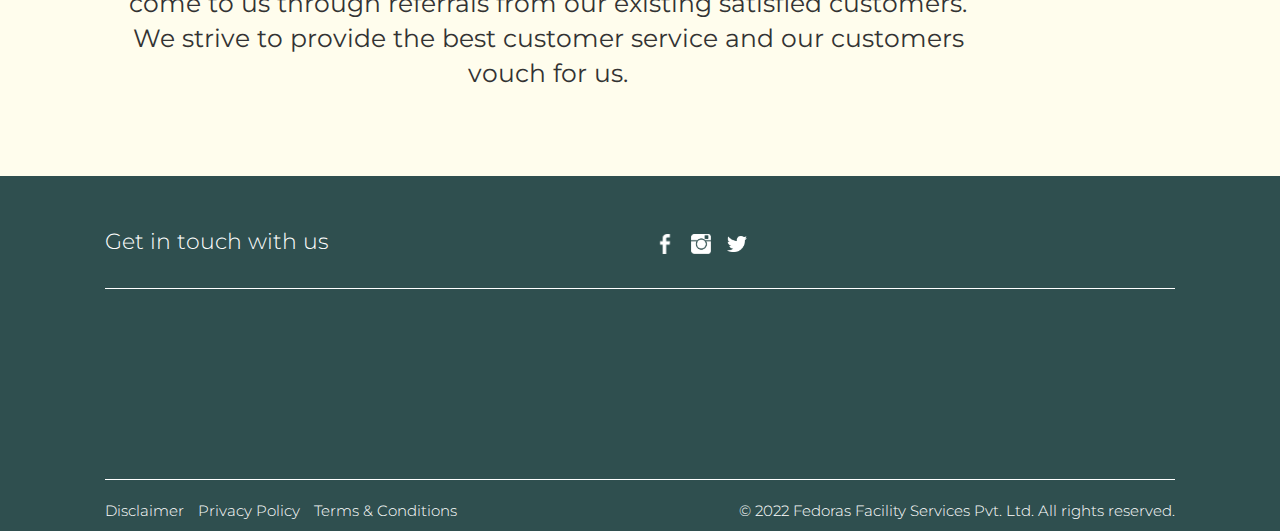
==== commit fbe6a427: "Changed copyright date" ====
--- a/index.html
+++ b/index.html
@@ -367,7 +367,7 @@
                             </ul>                      
                       </div>
                       <div class="col-md-6">
-                        <p>&copy; 2017 Fedoras Facility Services Pvt. Ltd. All rights reserved.</p>
+                        <p>&copy; 2022 Fedoras Facility Services Pvt. Ltd. All rights reserved.</p>
                       </div>                     
                   </div>
                 </div>                  
